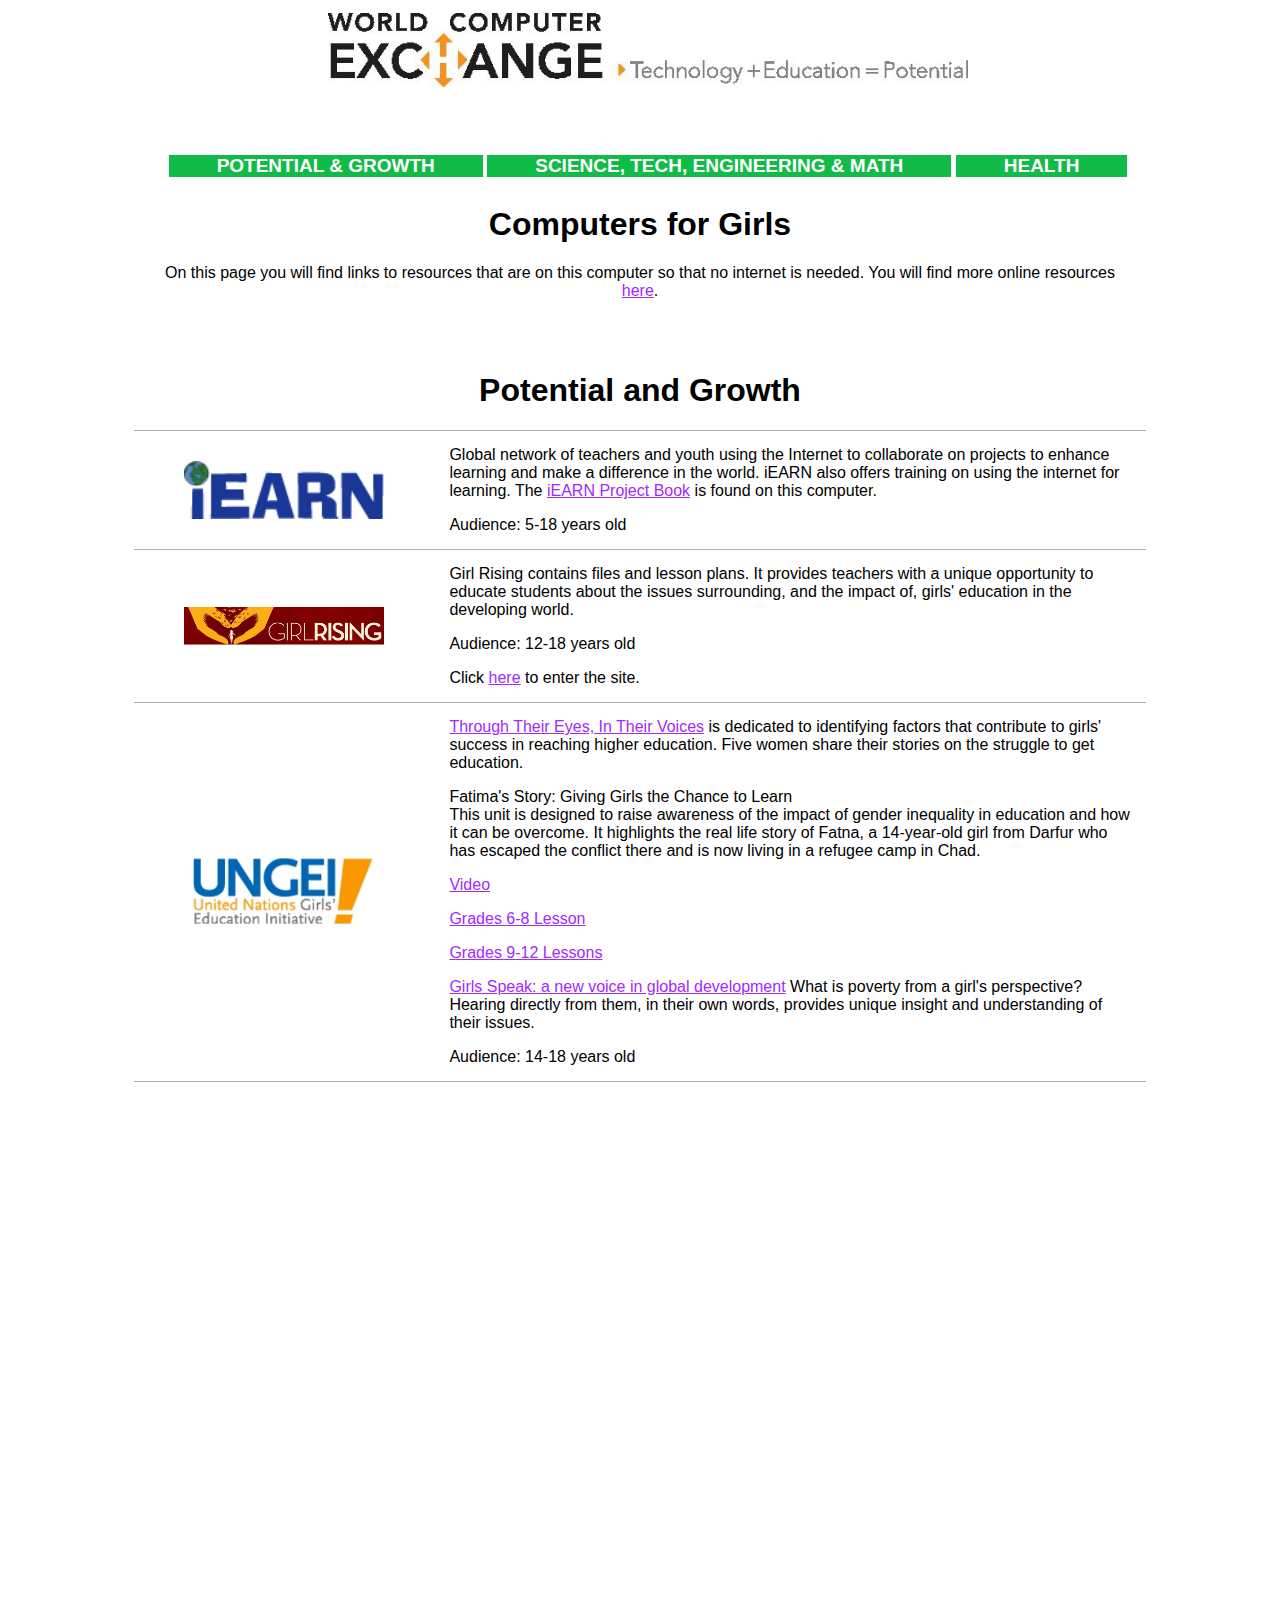
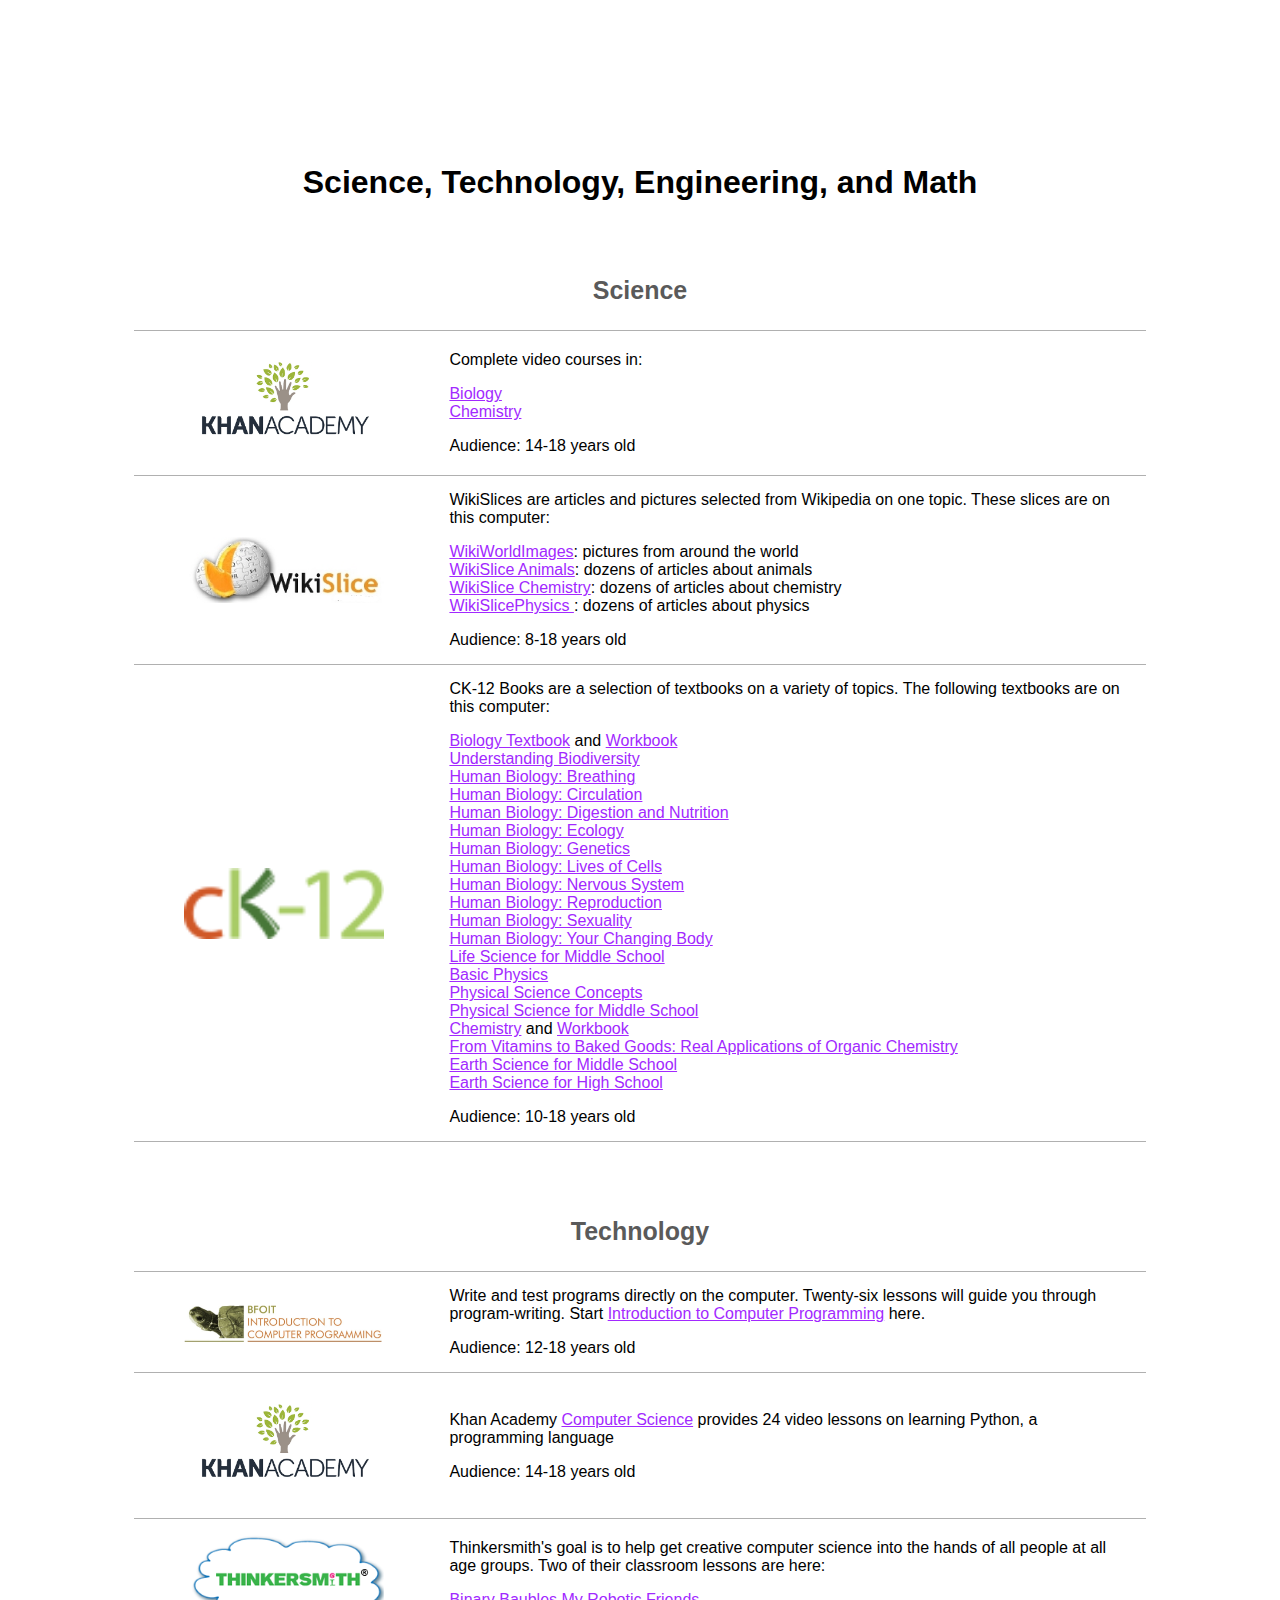
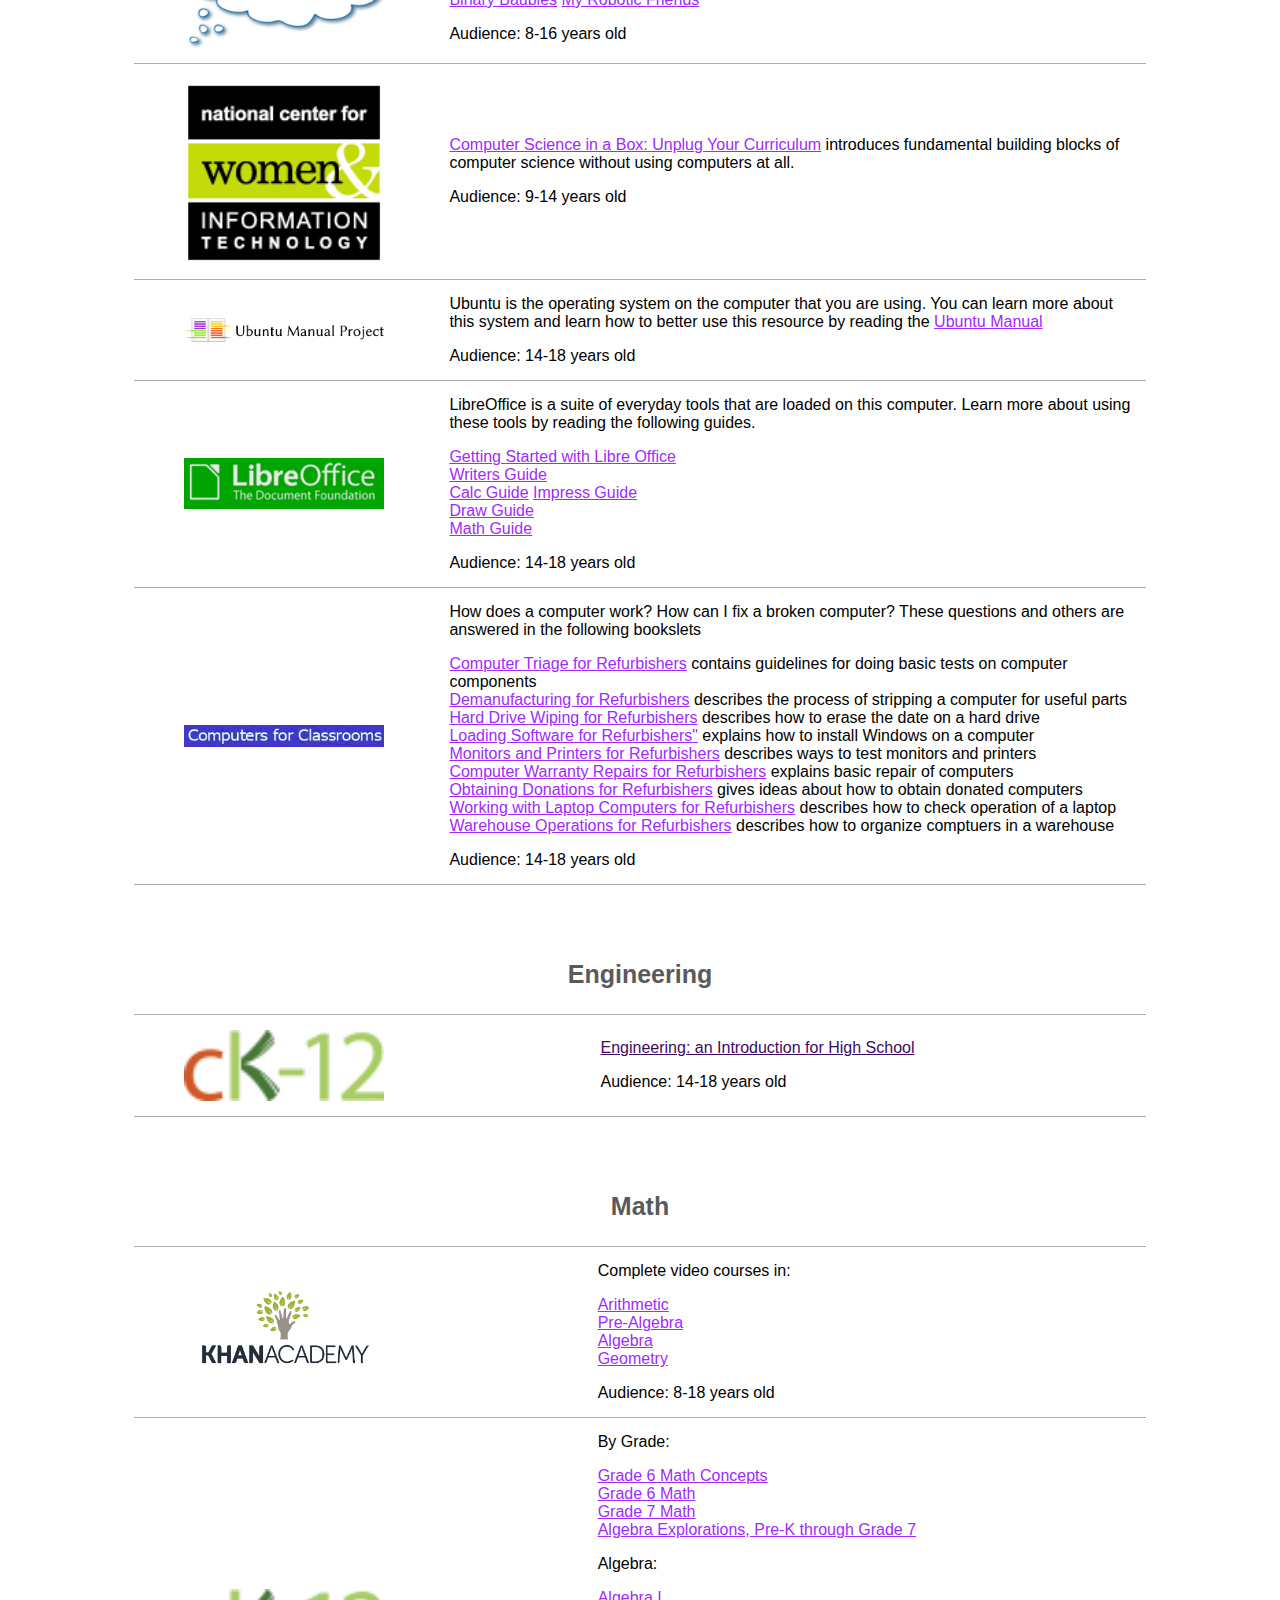
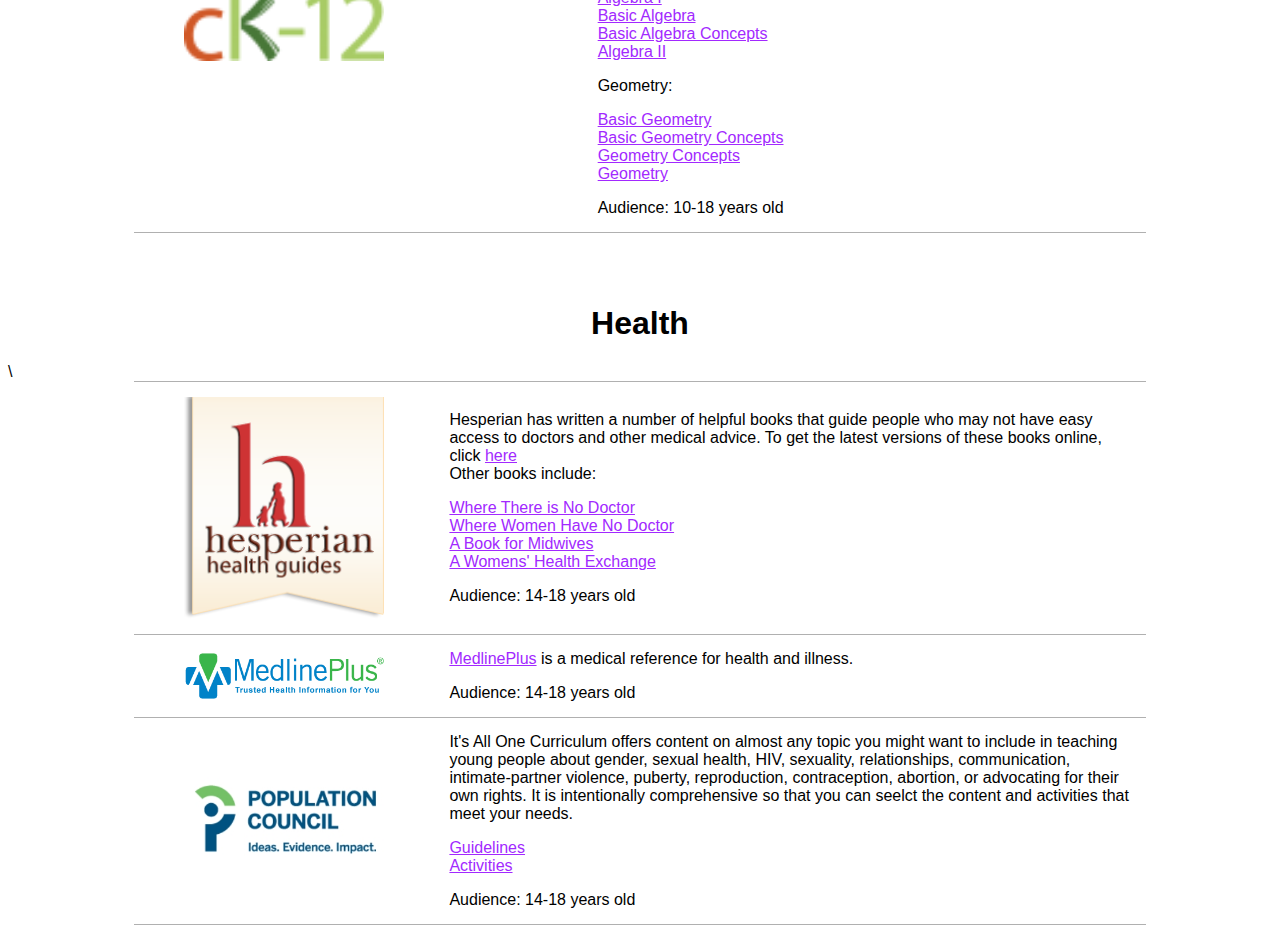
==== index.html @ 3c8e0ae2 "first commit" ====
<!DOCTYPE HTML PUBLIC "-//W3C//DTD HTML 4.01 Transitional//EN">
<html>
  <head>

    <title>C4G Home Page</title>

    <link href = "main.css" rel = "stylesheet">

    <meta content="text/html; charset=ISO-8859-1" http-equiv="Content-Type">
    <meta http-equiv="CONTENT-TYPE" content="text/html; charset=ISO-8859-1">
    <meta name="GENERATOR" content="OpenOffice.org 3.2  (Linux)">
  </head>

  <body>
    <div class = "container">

      <div class = "header_img">
        <img alt="World Computer Exchange" src="images/logo2010.png">
      </div>

      <div class = "navbar">
      	<ul>
      		<li><a href = "#pg">Potential & Growth</a></li>
      		<li><a href = "#stem">Science, Tech, Engineering & Math</a></li>
      		<li><a href = "#health">Health</a></li>
      	</ul>
      </div>

      <div class = "content" id = "site">

	      <div class = "head_desc" >
	        <h1>Computers for Girls</h1>
	        <p>
	          On this page you will find links to resources that are on this computer so that no internet is needed. You will find more online resources <a href = "index_online.html">here</a>.
	        </p>
	      </div>

      
        <div class = "potential" id = "pg">
          <h1>Potential and Growth</h1>
          <table>
            <tbody>
              <tr>
                <td><img src = "images/iEARN_logo.png" alt = "iEARN"></td>
                <td class = "text">
                  <p>Global network of teachers and youth using the Internet to collaborate on projects to enhance learning and make a difference in the world. iEARN also offers training on using the internet for learning. The <a href = "iEARN/2013-2014-iEARNProjectBook.pdf">iEARN Project Book</a> is found on this computer.</p>
                  Audience: 5-18 years old</td>
              </tr>
              <tr>
                <td><img src = "images/GirlRisingSMLogo.jpg" alt = "GirlRising"></td>
                <td class = "text">
                  <p>Girl Rising contains files and lesson plans. It provides teachers with a unique opportunity to educate students about the issues surrounding, and the impact of, girls' education in the developing world.</p>
                  <p>Audience: 12-18 years old</p>
                  <p>Click <a href = "GirlsRising/girlrising.pearsonfoundation.org/index.html">here</a> to enter the site.</p>
              </tr>
              <tr>
                <td><img src = "images/UNGEILogo.jpg" alt = "UNGEI">
                <td class = "text">
                  <p><a href = "UNGEI/RTRdocument.pdf">Through Their Eyes, In Their Voices</a> is dedicated to identifying factors that contribute to girls' success in reaching higher education. Five women share their stories on the struggle to get education.</p>
                  Fatima's Story: Giving Girls the Chance to Learn<br>
                  This unit is designed to raise awareness of the impact of gender inequality in education and how it can be overcome. It highlights the real life story of Fatna, a 14-year-old girl from Darfur who has escaped the conflict there and is now living in a refugee camp in Chad.
                  <p><a href = "UNGEI/FatnaVideo.flv">Video</a></p>
                  <p><a href = "UNGEI/Fatna_MS_w_bookmarks.pdf">Grades 6-8 Lesson</a></p>
                  <p><a href = "UNGEI/Fatna_HS_w_bookmarks.pdf">Grades 9-12 Lessons</a></p>
                  <p><a href = "UNGEI/Girls-Speak-A-New-Voice-In-Global-Development.pdf">Girls Speak: a new voice in global development</a>
                  What is poverty from a girl's perspective? Hearing directly from them, in their own words, provides unique insight and understanding of their issues.</p>
                  <p>Audience: 14-18 years old</p>
                </td>
              </tr>
            </tbody>
          </table>
        </div>

        <div class = "break" id = "break">
        <div class = "STEM" id = "stem">
          <h1>Science, Technology, Engineering, and Math</h1>
          <h3>Science</h3>
          <table>
            <tbody>
              <tr>
                <td><img src = "images/khan-academy.png" alt = "Khan Academy"></td>
                <td>
                  <p>Complete video courses in:</p>
                  <p class = "tabbed">
                    <a href = "../Education/Khan/biology/index.html">Biology</a><br>
                    <a href = "../Education/Khan/chemistry/index.html">Chemistry</a><br>
                  </p>
                  <p>Audience: 14-18 years old</p>
                </td>
              </tr>
              <tr>
                <td><img src ="images/wikislice.jpg" alt = "Wikislices"></td>
                <td>
                  <p>WikiSlices are articles and pictures selected from Wikipedia on one topic. These slices are on this computer:</p>
                  <p class = "tabbed">
                    <a href="../Education/References/olpc/wp-world-images/index.en.html">WikiWorldImages</a>: pictures from around the world<br>
                    <a href="../Education/Science/wikislice-animals-en/index.html">WikiSlice Animals</a>: dozens of articles about animals<br>
                    <a href="../Education/Science/wikislice-chemistry-en/index.html">WikiSlice Chemistry</a>: dozens of articles about chemistry<br>
                    <a href="../Education/Science/wikislice-physics-en/index.html">WikiSlicePhysics&nbsp;</a>: dozens of articles about physics<br>
                  </p>
                  <p>Audience: 8-18 years old</p>
                </td>
              </tr>
              <tr>
                <td><img src = "images/logo_ck12_large.png" alt = "cK-12 Books"></td>
                <td>
                  <p>CK-12 Books are a selection of textbooks on a variety of topics. The following textbooks are on this computer:</p>
                  <p class = "tabbed">
                    <a href = "../Education/Science/CK12Books/Biology_b_v2_14e_s1.pdf">Biology Textbook</a> and <a href = "../Education/Science/CK12Books/Biology-Workbook_wb_v1_hvk_s1.pdf">Workbook</a><br>
                    <a href = "../Education/Science/CK12Books/CK-12-Understanding-Biodiversity_b_v5_nhl_s1.pdf">Understanding Biodiversity</a><br>
                    <a href = "../Education/Science/CK12Books/book_Human-Biology---Breathing_v1_s1.pdf">Human Biology: Breathing</a><br>
                    <a href = "../Education/Science/CK12Books/book_Human-Biology---Circulation_v1_s1.pdf">Human Biology: Circulation</a><br>
                    <a href = "../Education/Science/CK12Books/book_Human-Biology---Digestion-and-Nutrition_v1_s1.pdf">Human Biology: Digestion and Nutrition</a><br>
                    <a href = "../Education/Science/CK12Books/book_Human-Biology---Ecology_v1_s1.pdf">Human Biology: Ecology</a><br>
                    <a href = "../Education/Science/CK12Books/book_Human-Biology---Genetics_v1_s1.pdf">Human Biology: Genetics</a><br>
                    <a href = "../Education/Science/CK12Books/book_Human-Biology---Lives-of-Cells_v1_s1.pdf">Human Biology: Lives of Cells</a><br>
                    <a href = "../Education/Science/CK12Books/book_Human-Biology---Nervous-System_v1_s1.pdf">Human Biology: Nervous System</a><br>
                    <a href = "../Education/Science/CK12Books/book_Human-Biology---Reproduction_v1_s1.pdf">Human Biology: Reproduction</a><br>
                    <a href = "../Education/Science/CK12Books/book_Human-Biology---Sexuality_v1_s1.pdf">Human Biology: Sexuality</a><br>
                    <a href = "../Education/Science/CK12Books/book_Human-Biology---Your-Changing-Body_v1_s1.pdf">Human Biology: Your Changing Body</a><br>
                    <a href = "../Education/Science/CK12Books/Life-Science-For-Middle-School_b_v1_s1.pdf">Life Science for Middle School</a><br>
                    <a href = "../Education/Science/CK12Books/Basic-Physics---Second-Edition_b_v2_s1.pdf">Basic Physics</a><br>
                    <a href = "../Education/Science/CK12Books/CK-12-Physical-Science-Concepts_b_v4_mqf_s2.pdf">Physical Science Concepts</a><br>
                    <a href = "../Education/Science/CK12Books/CK-12-Physical-Science-For-Middle-School_b_v1_xmu_s2.pdf">Physical Science for Middle School</a><br>
                    <a href = "../Education/Science/CK12Books/CK-12-Chemistry---Second-Edition_b_v6_wc7_s2.pdf">Chemistry</a> and <a href = "file:///G:/Education/Science/CK12Books/CK-12-Chemistry---Second-Edition-Labs-&-Demos_wb_v2_smj_s1.pdf">Workbook</a><br>
                    <a href = "../Education/Science/CK12Books/book_From-Vitamins-to-Baked-Goods:-Real-Applications-of-Organic-Chemistry_v1_s1.pdf">From Vitamins to Baked Goods: Real Applications of Organic Chemistry</a><br>
                    <a href = "../Education/Science/CK12Books/CK-12-Earth-Science-For-Middle-School_b_v3_vcz_s2.pdf">Earth Science for Middle School</a><br>
                    <a href = "../Education/Science/CK12Books/CK-12-Earth-Science-For-High-School_b_v5_8zm_s1.pdf">Earth Science for High School</a><br>
                  </p>
                  <p>Audience: 10-18 years old</p>
                </td>
              </tr>
            </tbody>
          </table>
          <h3>Technology</h3>
          <table>
            <tbody>
              <tr>
                <td><img src = "images/BFOIYLogo.jpg" alt = "BFOIT"></td>
                <td>
                  <p>Write and test programs directly on the computer. Twenty-six lessons will guide you through program-writing. Start <a href = "../Education/Programming/toc.html">Introduction to Computer Programming</a> here.</p>
                  <p>Audience: 12-18 years old</p>
                </td>
              </tr>
              <tr>
                <td><img src = "images/khan-academy.png" alt = "Khan Academy"></td>
                <td>
                  <p> Khan Academy <a href = "Khan/computer_science/index.html">Computer Science</a> provides 24 video lessons on learning Python, a programming language</p>
                  <p>Audience: 14-18 years old</p>
                </td>
              </tr>
              <tr>
                <td><img src = "images/cropped-TScloudSmall.png" alt = "Thinkersmith"></td>
                <td>
                  <p>Thinkersmith's goal is to help get creative computer science into the hands of all people at all age groups. Two of their classroom lessons are here:</p>
                  <p class = "tabbed">
                    <a href = "Thinkersmith/CSEDbinary.pdf">Binary Baubles</a>
                    <a href = "Thinkersmith/CSEDrobotics.pdf">My Robotic Friends</a>
                  </p>
                  <p>Audience: 8-16 years old</p>
                </td>
              </tr>
              <tr>
                <td><img src = "images/NCWITlogo.png" alt = "National Center for Women and IT"></td>
                <td>
                  <p><a href = "NCWIT/computerscience-in-a-box.pdf">Computer Science in a Box: Unplug Your Curriculum</a> introduces fundamental building blocks of computer science without using computers at all.</p>
                  <p>Audience: 9-14 years old</p>
                </td>
              </tr>
              <tr>
                <td><img src = "images/ubuntumanuallogo.png" alt = "Ubuntu Manual"></td>
                <td>
                  <p>Ubuntu is the operating system on the computer that you are using. You can learn more about this system and learn how to better use this resource by reading the <a href = "../Technology/Books/Ubuntu/Getting%20Started%20with%20Ubuntu%2012.04%20-%20Second%20Edition.pdf">Ubuntu Manual</a></p>
                  <p>Audience: 14-18 years old</p>
                </td>
              </tr>
              <tr>
                <td><img src = "images/LOlogo.png" alt = "LOGuides"></td>
                <td>
                  <p>LibreOffice is a suite of everyday tools that are loaded on this computer. Learn more about using these tools by reading the following guides.</p>
                  <p class = "tabbed">
                    <a href = "../Technology/Books/LibreOffice/GS35-GettingStartedLO.pdf">Getting Started with Libre Office</a><br>
                    <a href="../Technology/Books/LibreOffice/WG3400-WriterGuideLO.pdf">Writers Guide</a><br>
                    <a href="../Technology/Books/LibreOffice/CG34-CalcGuideLO.pdf">Calc Guide</a>
                    <a href = "../Technology/Books/LibreOffice/IG3500-ImpressGuideLO.pdf">Impress Guide</a><br>
                    <a href = "../Technology/Books/LibreOffice/DG3500-DrawGuide.pdf">Draw Guide</a><br>
                    <a href = "../Technology/Books/LibreOffice/MG35-MathGuide_LO.pdf">Math Guide</a>
                  </p>
                  <p>Audience: 14-18 years old</p>
                </td>
              </tr>
              <tr>
                <td><img src = "images/comforclassroom.jpg" alt = "Computers for Classrooms"></td>
                <td>
                  <p>How does a computer work? How can I fix a broken computer? These questions and others are answered in the following bookslets</p>
                  <p class = "tabbed">
                    <a href = "../Technology/RefurbManual/Computer%20Triage%20for%20Refurbishers%20-%20iFixit.html">Computer Triage for Refurbishers</a> contains guidelines for doing basic tests on computer components<br>
                    <a href = "../Technology/RefurbManual/Demanufacturing%20for%20Refurbishers%20-%20iFixit.html">Demanufacturing for Refurbishers</a> describes the process of stripping a computer for useful parts<br>
                    <a href = "../Technology/RefurbManual/Hard%20Drive%20Wiping%20for%20Refurbishers%20-%20iFixit.html">Hard Drive Wiping for Refurbishers</a> describes how to erase the date on a hard drive<br>
                    <a href = "../Technology/RefurbManual/Loading%20Software%20for%20Refurbishers%20-%20iFixit.html">Loading Software for Refurbishers"</a> explains how to install Windows on a computer<br>
                    <a href = "../Technology/RefurbManual/Monitors%20and%20Printers%20for%20Refurbishers%20-%20iFixit.html">Monitors and Printers for Refurbishers</a> describes ways to test monitors and printers<br>
                    <a href = "../Technology/RefurbManual/Computer%20Warranty%20Repairs%20for%20Refurbishers%20-%20iFixit.html">Computer Warranty Repairs for Refurbishers</a> explains basic repair of computers<br>
                    <a href = "../Technology/RefurbManual/Obtaining%20Donations%20for%20Refurbishers%20-%20iFixit.html">Obtaining Donations for Refurbishers</a> gives ideas about how to obtain donated computers<br>
                    <a href = "../Technology/RefurbManual/Working%20with%20Laptop%20Computers%20for%20Refurbishers%20-%20iFixit.html">Working with Laptop Computers for Refurbishers</a> describes how to check operation of a laptop<br>
                    <a href = "../Technology/RefurbManual/Warehouse%20Operations%20for%20Refurbishers%20-%20iFixit.html">Warehouse Operations for Refurbishers</a> describes how to organize comptuers in a warehouse<br>
                  </p>
                  <p>Audience: 14-18 years old</p>
                </td>
              </tr>
            </tbody>
          </table>

          <h3>Engineering</h3>
          <table>
            <tbody>
              <tr>
                <td><img src = "images/logo_ck12_large.png" alt = "CK-12 Books"></td>
                <td>
                  <p><a href = "">Engineering: an Introduction for High School</a></p>
                  <p>Audience: 14-18 years old</p>
                </td>
              </tr>
            </tbody> 
          </table>
          <h3>Math</h3>
          <table>
            <tbody>
              <tr>
                <td><img src = "images/khan-academy.png" alt = "Khan Academy"></td>
                <td>
                  <p>Complete video courses in:</p>
                  <p class = "tabbed">
                    <a href = "../Education/Khan/arithmetic/index.html">Arithmetic</a><br>
                    <a href = "../Education/Khan/pre_algebra/index.html">Pre-Algebra</a><br>
                    <a href = "../Education/Khan/algebra/index.html">Algebra</a><br>
                    <a href = "../Education/Khan/geometry/index.html">Geometry</a><br>
                  </p>
                  <p>Audience: 8-18 years old</p>
                </td>
              </tr>
              <tr>
                <td><img src = "images/logo_ck12_large.png" alt = "CK-12 Books"></td>
                <td>
                  By Grade:
                  <p class = "tabbed">
                    <a href = "../Education/Math/CK12Books/CK-12-Concept-Middle-School-Math---Grade-6_b_v4_d5a_s1.pdf">Grade 6 Math Concepts</a><br>
                    <a href = "../Education/Math/CK12Books/CK-12-Middle-School-Math---Grade-6_b_v4_tix_s1.pdf">Grade 6 Math</a><br>
                    <a href = "../Education/Math/CK12Books/CK-12-Middle-School-Math-Concepts---Grade-7_b_v3_umk_s1.pdf">Grade 7 Math</a><br>
                    <a href = "../Education/Math/CK12Books/Algebra-Explorations,-Pre-K-through-Grade-7_b_v2_s1.pdf">Algebra Explorations, Pre-K through Grade 7</a><br>
                  </p>
                  Algebra:
                  <p class = "tabbed">
                    <a href = "../Education/Math/CK12Books/book_Algebra-I---Second-Edition_v1_s1.pdf">Algebra I</a><br>
                    <a href = "../Education/Math/CK12Books/book_Basic-Algebra_v1_s1.pdf">Basic Algebra</a><br>
                    <a href = "../Education/Math/CK12Books/CK-12-Basic-Algebra-Concepts_b_v13_ehb_s1.pdf">Basic Algebra Concepts</a><br>
                    <a href = "../Education/Math/CK12Books/Algebra-II_b_v1_eqb_s1.pdf">Algebra II</a><br>
                  </p>
                  Geometry:
                  <p class = "tabbed">
                    <a href = "../Education/Math/CK12Books/book_Basic-Geometry_v1_s1.pdf">Basic Geometry</a><br>
                    <a href = "../Education/Math/CK12Books/CK-12-Basic-Geometry-Concepts_b_v9_vxy_s1.pdf">Basic Geometry Concepts</a><br>
                    <a href = "../Education/Math/CK12Books/CK-12-Geometry-Concepts_b_v2_0je_s1.pdf">Geometry Concepts</a><br>
                    <a href = "../Education/Math/CK12Books/Geometry---Second-Edition_b_v1_1c9_s1.pdf">Geometry</a><br>
                  </p>
                <p>Audience: 10-18 years old</p>
                </td>
              </tr>
            </tbody>
          </table>
        </div>

        <div class = "health" id = "health">
          <h1>Health</h1>
          <table>
            <tbody>
              <tr>
                <td><img src = "images/logo_hesperian.png" alt = "Hesperian"></td>
                <td>
                  Hesperian has written a number of helpful books that guide people who may not have easy access to doctors and other medical advice. To get the latest versions of these books online, click <a href = "index_online.html#Health">here</a><br>
                  Other books include:
                  <p class = "tabbed">
                    <a href = "../Health/WTND/index.html">Where There is No Doctor</a><br>
                    <a href = "Hesperian/WWHND/index.html">Where Women Have No Doctor</a><br>
                    <a href = "Hesperian/BFM/index.html">A Book for Midwives</a><br>
                    <a href = "Hesperian/WHE/index.html">A Womens' Health Exchange</a><br>
                  </p>
                  <p>Audience: 14-18 years old</p>
                </td>
              </tr>
              <tr>
                <td><img src = "images/medline_logo_primary.png" alt = "MedlingPlus"></td>\
                <td>
                  <p><a href = "..Health/med/index.html">MedlinePlus</a> is a medical reference for health and illness.</p>
                  <p>Audience: 14-18 years old </p>
                </td>
              </tr>
              <tr>
                <td><img src = "images/PopCouncilLogo.jpg" alt = "PopCouncil"></td>
                <td>
                  It's All One Curriculum offers content on almost any topic you might want to include in teaching young people about gender, sexual health, HIV, sexuality, relationships, communication, intimate-partner violence, puberty, reproduction, contraception, abortion, or advocating for their own rights. It is intentionally comprehensive so that you can seelct the content and activities that meet your needs.
                  <p class = "tabbed">
                    <a href = "PopCouncil/2011PGY_ItsAllOneGuidelines_en.pdf">Guidelines</a><br>
                    <a href = "PopCouncil/2011PGY_ItsAllOneActivities_en.pdf">Activities</a><br>
                  </p>
                  <p>Audience: 14-18 years old</p>
                </td>
              </tr>
            </tbody>
          </table>
        </div>
      </div>
---- main.css ----
.header_img img{
	position: fixed;  
	top: 0px;  
	z-index: 10; 
	width: 50%;
	padding-left: 25%;
	padding-right: 25%;
	padding-top: 1%;
	padding-bottom: 0%;
	margin: auto;
	background-color: white;
}

.navbar{
	position: fixed;
	top: 13%;
	margin: auto;
	width: 75%;
	padding-top: 3%;
	padding-left: 12.5%;
	background-color: white;
}

.navbar ul{
	list-style-type: none;
	margin: 0;
	padding: 0;
	text-align: center;
	overflow: hidden;
}

.navbar li{
	display: inline;
	float: center;
}

.navbar a:link, a:visited {
    display: inline;
    width: 100%;
    font-size: 19;
    font-weight: bold;
    color: #FFFFFF;
    background-color: #10bb47;
    text-align: center;
    padding: 5%;
    text-decoration: none;
    text-transform: uppercase;
}

.navbar a:hover, a:active {
    background-color: #075721;
} 

#site{
	padding-top: 10%;
}

#break{
	margin-top: 50%;
}

.container{
	font-family: Optima, Segoe, "Segoe UI", Candara, Calibri, Arial, sans-serif;
}

.content a:link{
	color: #A229FF;
}

.content a:visited{
	color: #3c0a63;
}

.head_desc{
	font-family: Verdana, Geneva, sans-serif;
	padding-left: 150px;
	padding-right: 150px;
	text-align: center;
}

.head_desc h1{

}

.potential h1 span{
	margin-top: -1000px;
}

.content{

}

.content img{
	width: 200px;
	vertical-align: top;
}

.content h1, h3{
	text-align: center;
	padding-top: 50px;
}

.content h3{
	color: #5a5a5a;
	font-size: 25px;
}

table{
	margin-left: auto;
	margin-right: auto;
	border-collapse: collapse;
	width: 80%;
	border: none;
	background-color: ;
}

td{
	padding-left: 50px;
	padding-right: 15px;
	padding-bottom: 15px;
	padding-top: 15px;
	border: none;
}

tr{
	border-bottom: 1px solid #B0B0B0;
	border-top: 1px solid #B0B0B0;
}
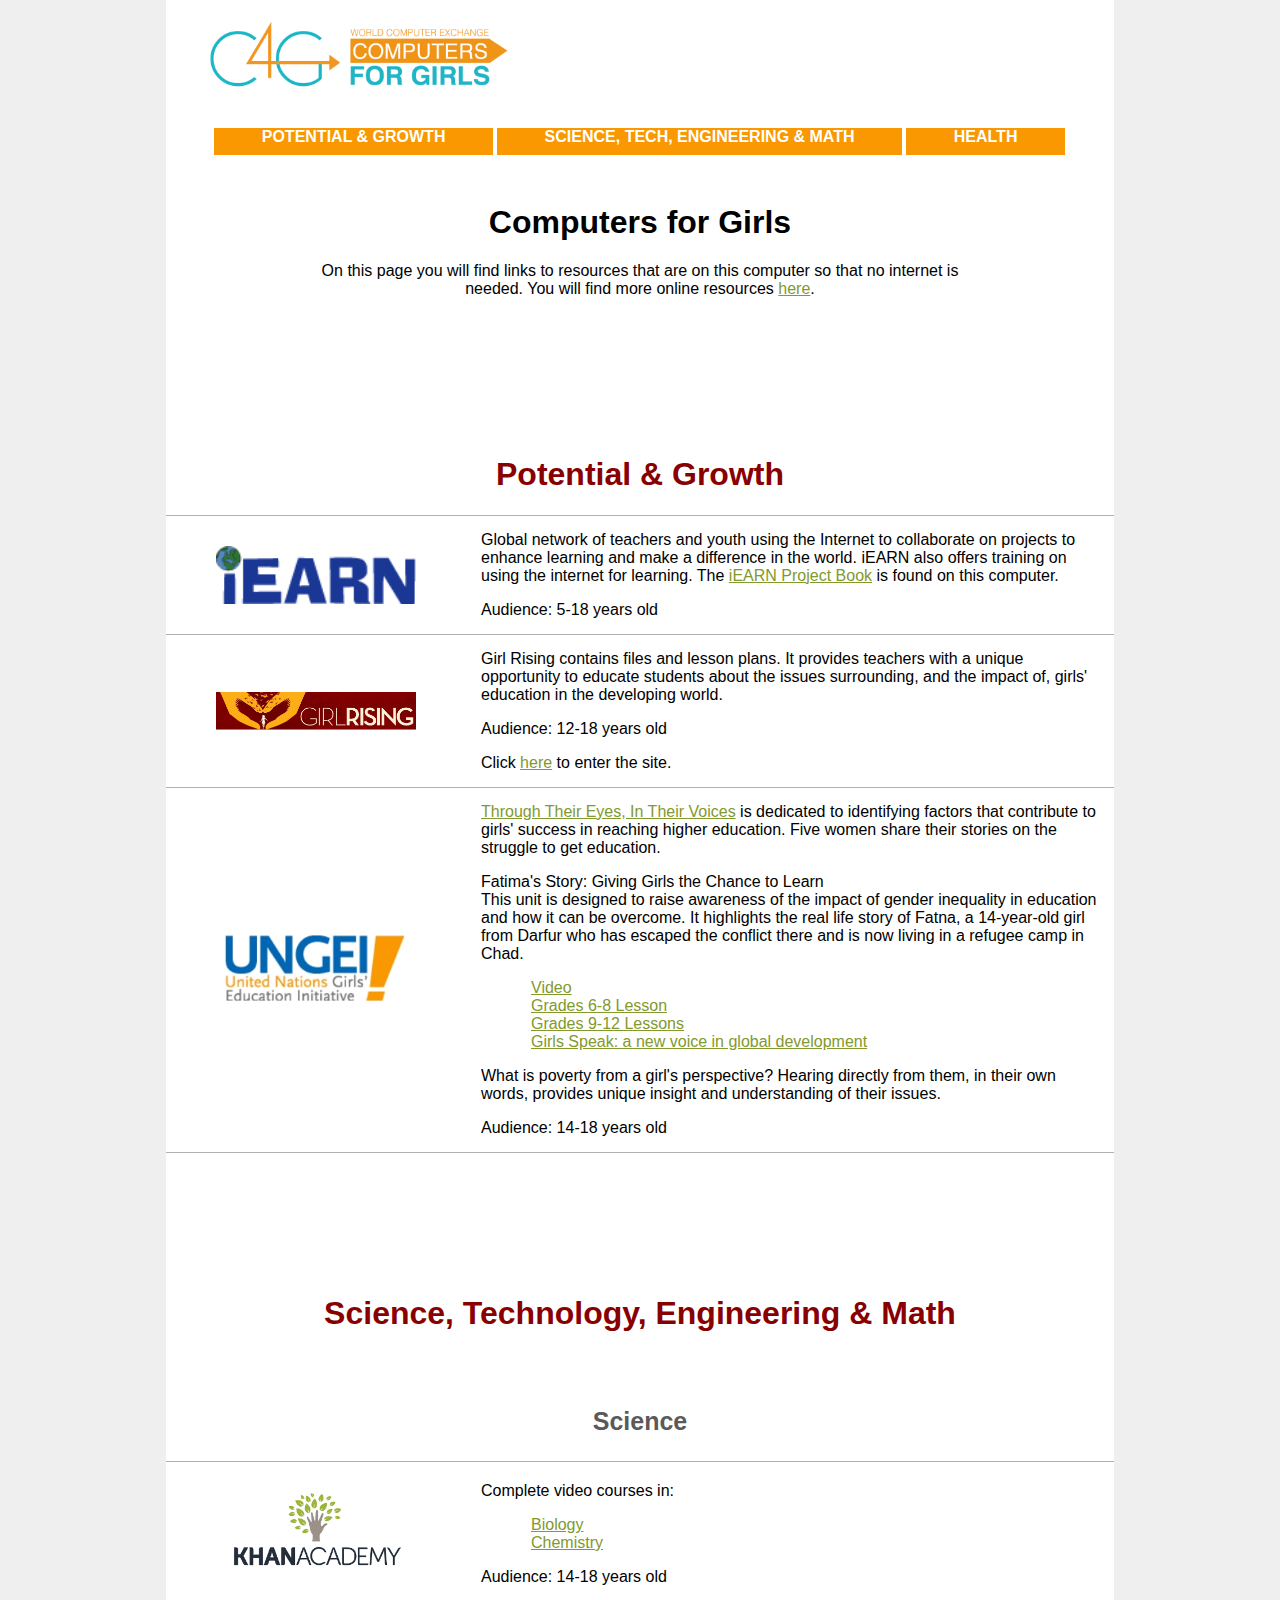
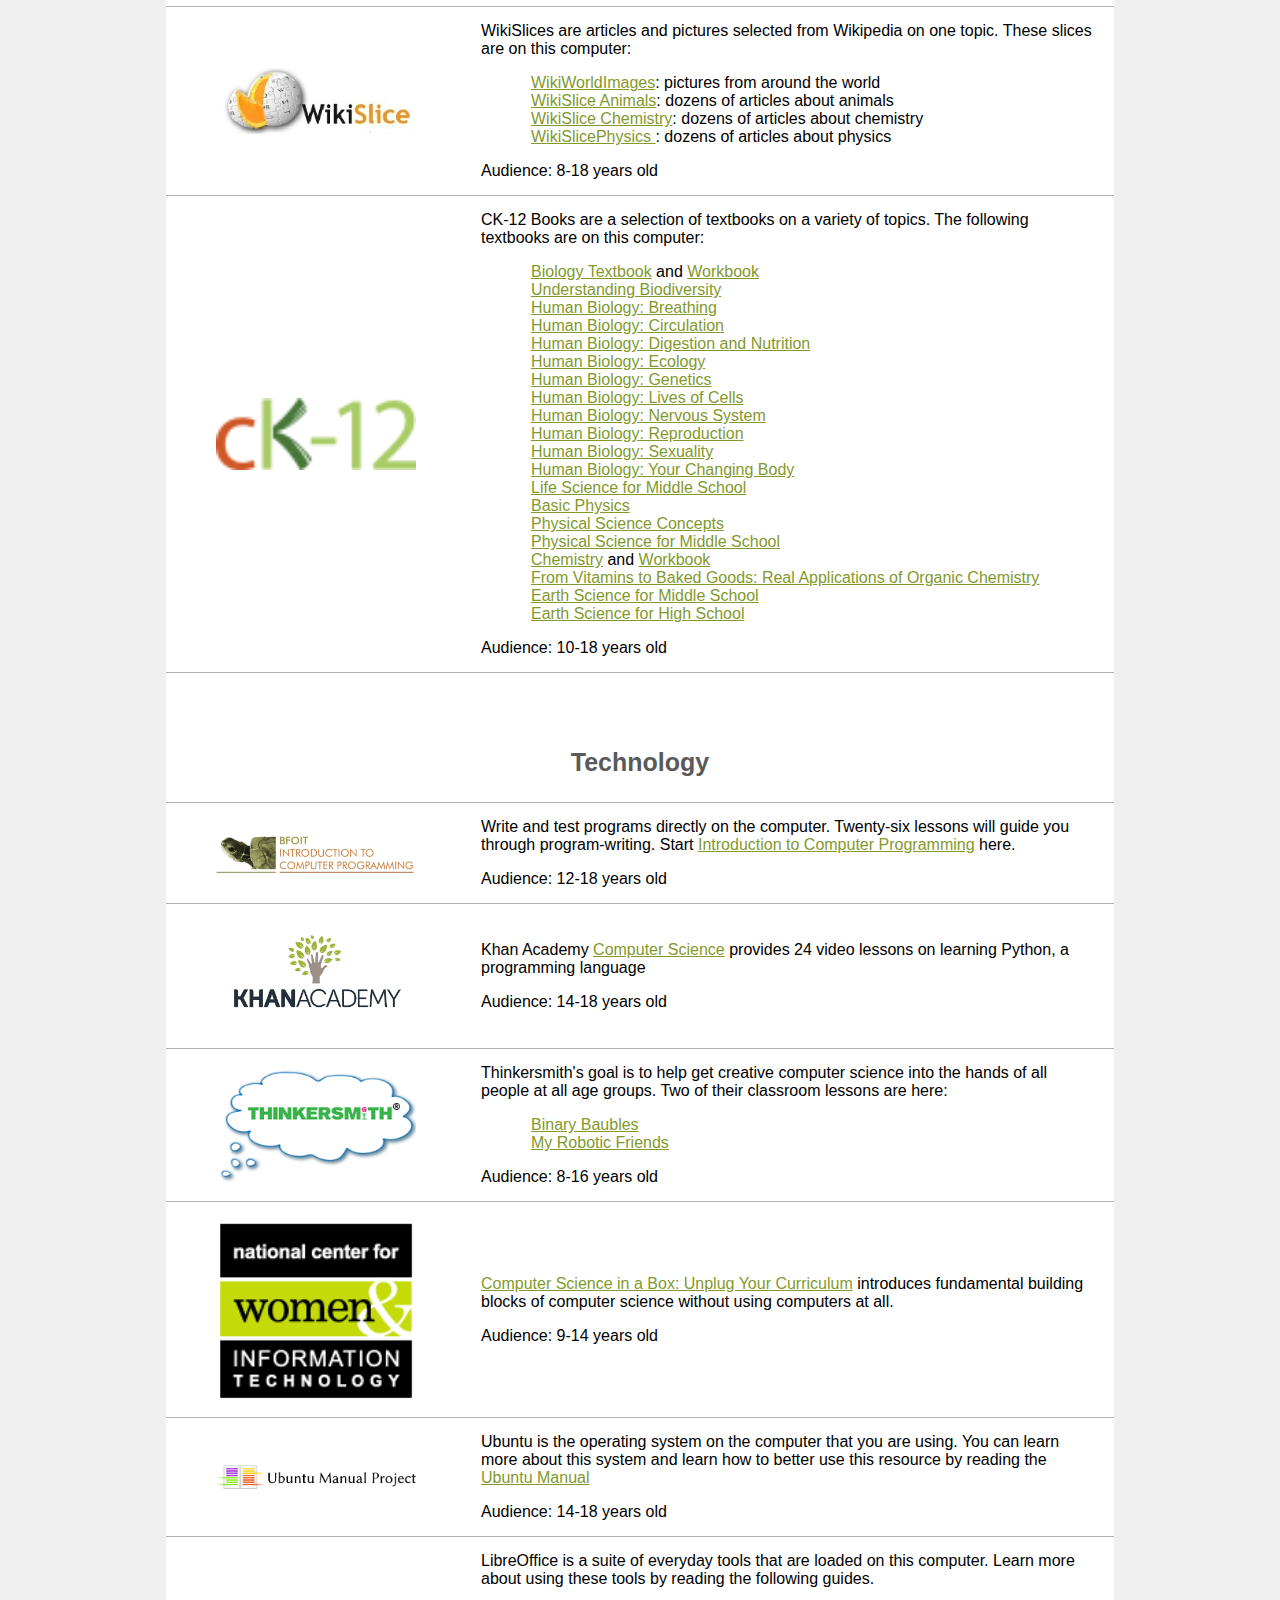
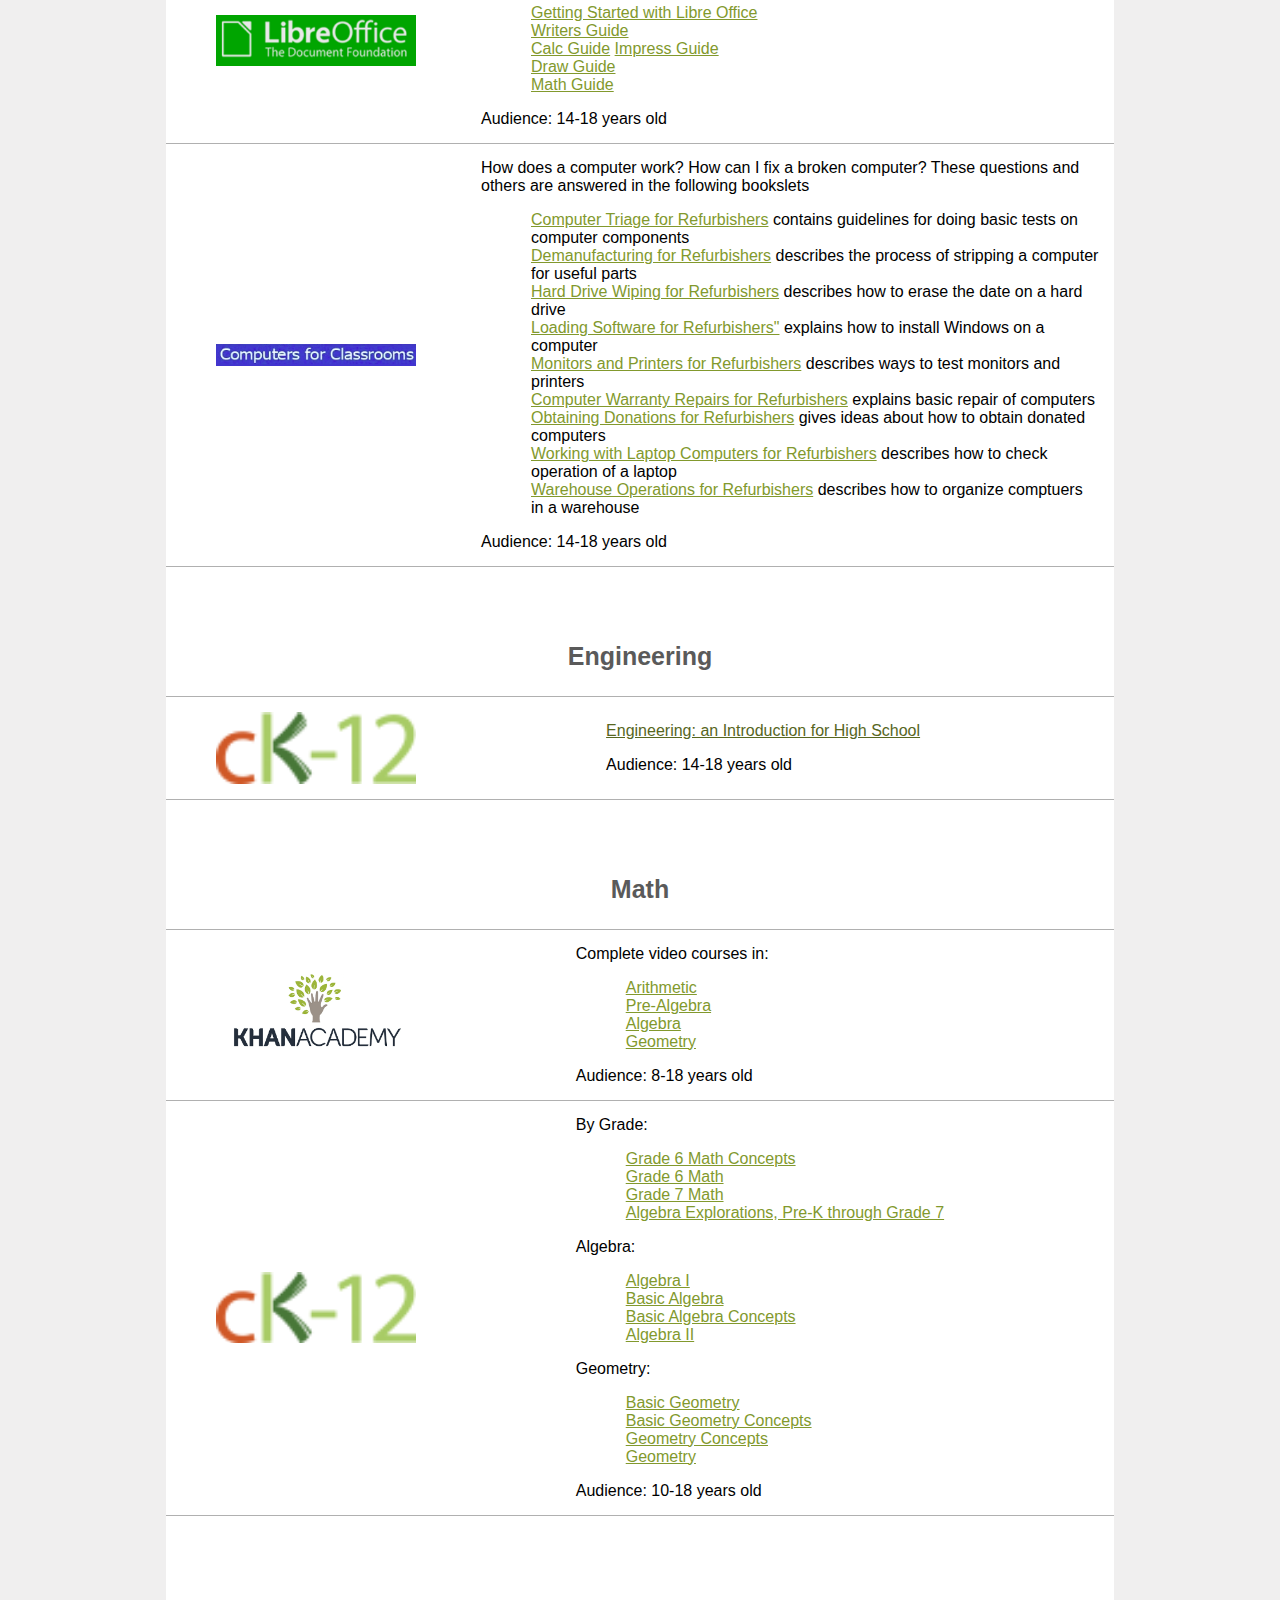
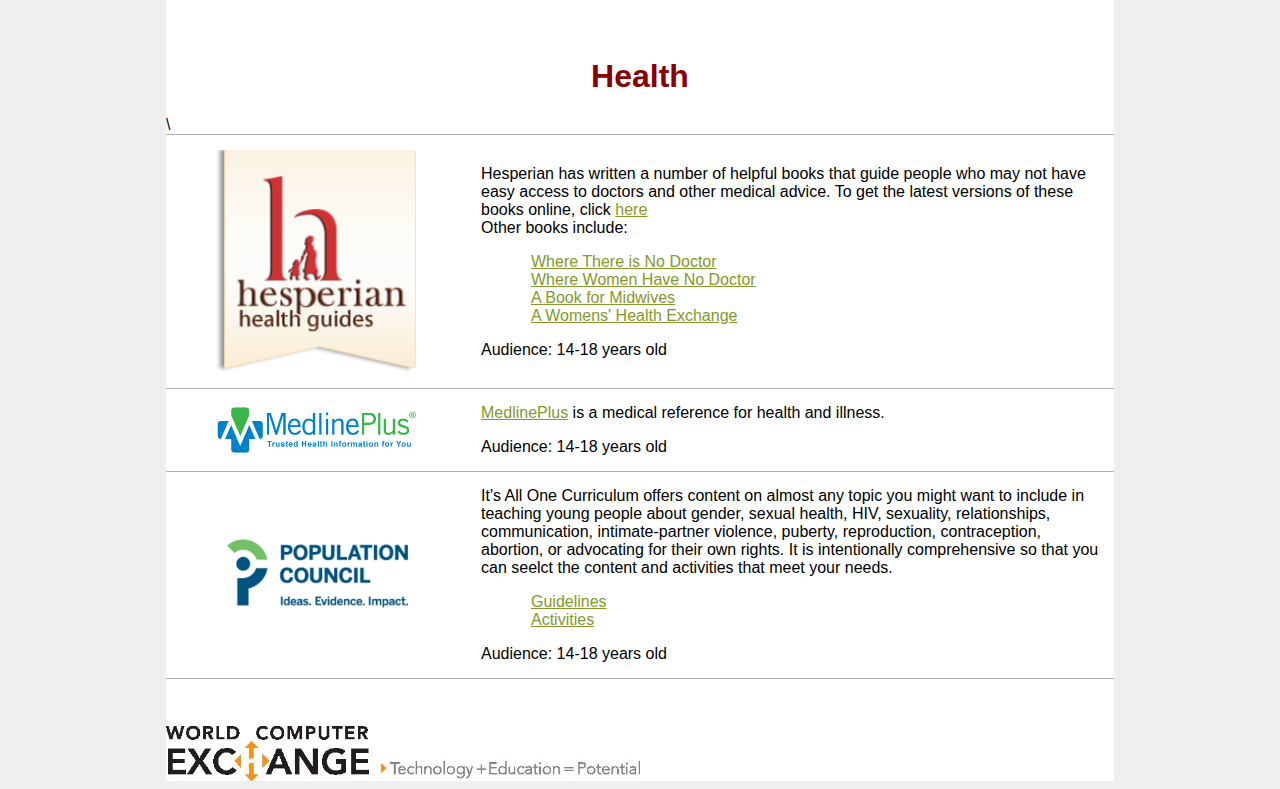
==== commit 97cce3a8: "updating index_online & content" ====
--- a/index.html
+++ b/index.html
@@ -15,12 +15,12 @@
     <div class = "container">
 
       <div class = "header_img">
-        <img alt="World Computer Exchange" src="images/logo2010.png">
+        <img alt="World Computer Exchange" src="images/c4g_comb.png">
       </div>
 
       <div class = "navbar">
       	<ul>
-      		<li><a href = "#pg">Potential & Growth</a></li>
+      		<li><a href = "#potential">Potential & Growth</a></li>
       		<li><a href = "#stem">Science, Tech, Engineering & Math</a></li>
       		<li><a href = "#health">Health</a></li>
       	</ul>
@@ -29,6 +29,7 @@
       <div class = "content" id = "site">
 
 	      <div class = "head_desc" >
+	      	<br><br>
 	        <h1>Computers for Girls</h1>
 	        <p>
 	          On this page you will find links to resources that are on this computer so that no internet is needed. You will find more online resources <a href = "index_online.html">here</a>.
@@ -36,8 +37,9 @@
 	      </div>
 
       
-        <div class = "potential" id = "pg">
-          <h1>Potential and Growth</h1>
+        <div class = "potential" id = "potential">
+          <div class = "pot_body">
+          <h1>Potential & Growth</h1>
           <table>
             <tbody>
               <tr>
@@ -59,21 +61,22 @@
                   <p><a href = "UNGEI/RTRdocument.pdf">Through Their Eyes, In Their Voices</a> is dedicated to identifying factors that contribute to girls' success in reaching higher education. Five women share their stories on the struggle to get education.</p>
                   Fatima's Story: Giving Girls the Chance to Learn<br>
                   This unit is designed to raise awareness of the impact of gender inequality in education and how it can be overcome. It highlights the real life story of Fatna, a 14-year-old girl from Darfur who has escaped the conflict there and is now living in a refugee camp in Chad.
-                  <p><a href = "UNGEI/FatnaVideo.flv">Video</a></p>
-                  <p><a href = "UNGEI/Fatna_MS_w_bookmarks.pdf">Grades 6-8 Lesson</a></p>
-                  <p><a href = "UNGEI/Fatna_HS_w_bookmarks.pdf">Grades 9-12 Lessons</a></p>
-                  <p><a href = "UNGEI/Girls-Speak-A-New-Voice-In-Global-Development.pdf">Girls Speak: a new voice in global development</a>
-                  What is poverty from a girl's perspective? Hearing directly from them, in their own words, provides unique insight and understanding of their issues.</p>
-                  <p>Audience: 14-18 years old</p>
-                </td>
-              </tr>
-            </tbody>
-          </table>
+                  <p class = "tabbed">
+                  <a href = "UNGEI/FatnaVideo.flv">Video</a><br>
+                  <a href = "UNGEI/Fatna_MS_w_bookmarks.pdf">Grades 6-8 Lesson</a><br>
+                  <a href = "UNGEI/Fatna_HS_w_bookmarks.pdf">Grades 9-12 Lessons</a><br>
+                  <a href = "UNGEI/Girls-Speak-A-New-Voice-In-Global-Development.pdf">Girls Speak: a new voice in global development</a></p>
+                  <p>What is poverty from a girl's perspective? Hearing directly from them, in their own words, provides unique insight and understanding of their issues.</p>
+                  <p>Audience: 14-18 years old</p>
+                </td>
+              </tr>
+            </tbody>
+          </table>
+          </div>
         </div>
 
-        <div class = "break" id = "break">
         <div class = "STEM" id = "stem">
-          <h1>Science, Technology, Engineering, and Math</h1>
+          <h1>Science, Technology, Engineering & Math</h1>
           <h3>Science</h3>
           <table>
             <tbody>
@@ -154,7 +157,7 @@
                 <td>
                   <p>Thinkersmith's goal is to help get creative computer science into the hands of all people at all age groups. Two of their classroom lessons are here:</p>
                   <p class = "tabbed">
-                    <a href = "Thinkersmith/CSEDbinary.pdf">Binary Baubles</a>
+                    <a href = "Thinkersmith/CSEDbinary.pdf">Binary Baubles</a><br>
                     <a href = "Thinkersmith/CSEDrobotics.pdf">My Robotic Friends</a>
                   </p>
                   <p>Audience: 8-16 years old</p>
@@ -308,4 +311,7 @@
             </tbody>
           </table>
         </div>
-      </div>+        <div id="footer">
+          <img alt="World Computer Exchange" src="images/logo2010.png">
+        </div>
+  </div>--- a/main.css
+++ b/main.css
@@ -1,25 +1,36 @@
+body{
+	background-color: #f0efef;
+}
 
 .header_img img{
 	position: fixed;  
-	top: 0px;  
+	top: 0px;
 	z-index: 10; 
-	width: 50%;
-	padding-left: 25%;
-	padding-right: 25%;
+	width: 25%;
 	padding-top: 1%;
 	padding-bottom: 0%;
+	padding-left: 2%;
+	padding-right: 47.1%;
 	margin: auto;
 	background-color: white;
+
+
 }
 
 .navbar{
 	position: fixed;
-	top: 13%;
+	top: 10%;
 	margin: auto;
-	width: 75%;
+	width: 74%;
 	padding-top: 3%;
-	padding-left: 12.5%;
+	padding-bottom: 0%;
 	background-color: white;
+	z-index: 9;
+
+}
+
+.tabbed{
+	margin-left: 50px;
 }
 
 .navbar ul{
@@ -28,6 +39,7 @@
 	padding: 0;
 	text-align: center;
 	overflow: hidden;
+	height: 50px;
 }
 
 .navbar li{
@@ -38,38 +50,55 @@
 .navbar a:link, a:visited {
     display: inline;
     width: 100%;
-    font-size: 19;
+    font-size: 100%;
     font-weight: bold;
     color: #FFFFFF;
-    background-color: #10bb47;
+    background-color: #F99800;
     text-align: center;
     padding: 5%;
+    padding-bottom: 10px;
     text-decoration: none;
     text-transform: uppercase;
 }
 
 .navbar a:hover, a:active {
-    background-color: #075721;
+    background-color: #f5bc2d;
 } 
 
 #site{
 	padding-top: 10%;
 }
 
-#break{
-	margin-top: 50%;
+#potential{
+	padding-top: 15%;
+}
+
+.pot_body{
+	z-index: 0;
+}
+
+#stem{
+	padding-top: 15%;
+}
+
+#health{
+	padding-top: 15%;
 }
 
 .container{
-	font-family: Optima, Segoe, "Segoe UI", Candara, Calibri, Arial, sans-serif;
+	background-color: white;
+	width: 75%;
+	margin-left: 12.5%;
+	margin-right: 12.5%;
+	font-family: "Lucida Sans unicode", "Lucida Grande", sans-serif;
 }
 
 .content a:link{
-	color: #A229FF;
+	color: #82992D;
 }
 
 .content a:visited{
-	color: #3c0a63;
+	color: #57661e;
 }
 
 .head_desc{
@@ -79,17 +108,8 @@
 	text-align: center;
 }
 
-.head_desc h1{
 
-}
 
-.potential h1 span{
-	margin-top: -1000px;
-}
-
-.content{
-
-}
 
 .content img{
 	width: 200px;
@@ -101,6 +121,18 @@
 	padding-top: 50px;
 }
 
+.content h1{
+	color: #880000;
+	padding: 0;
+	margin-top: 0;
+}
+
+
+.head_desc h1{
+	margin-top: 10%;
+	color: black;
+}
+
 .content h3{
 	color: #5a5a5a;
 	font-size: 25px;
@@ -110,7 +142,7 @@
 	margin-left: auto;
 	margin-right: auto;
 	border-collapse: collapse;
-	width: 80%;
+	width: 100%;
 	border: none;
 	background-color: ;
 }
@@ -126,4 +158,12 @@
 tr{
 	border-bottom: 1px solid #B0B0B0;
 	border-top: 1px solid #B0B0B0;
+}
+
+#footer{
+	padding-top: 5%;
+}
+
+#footer img{
+	width: 50%;
 }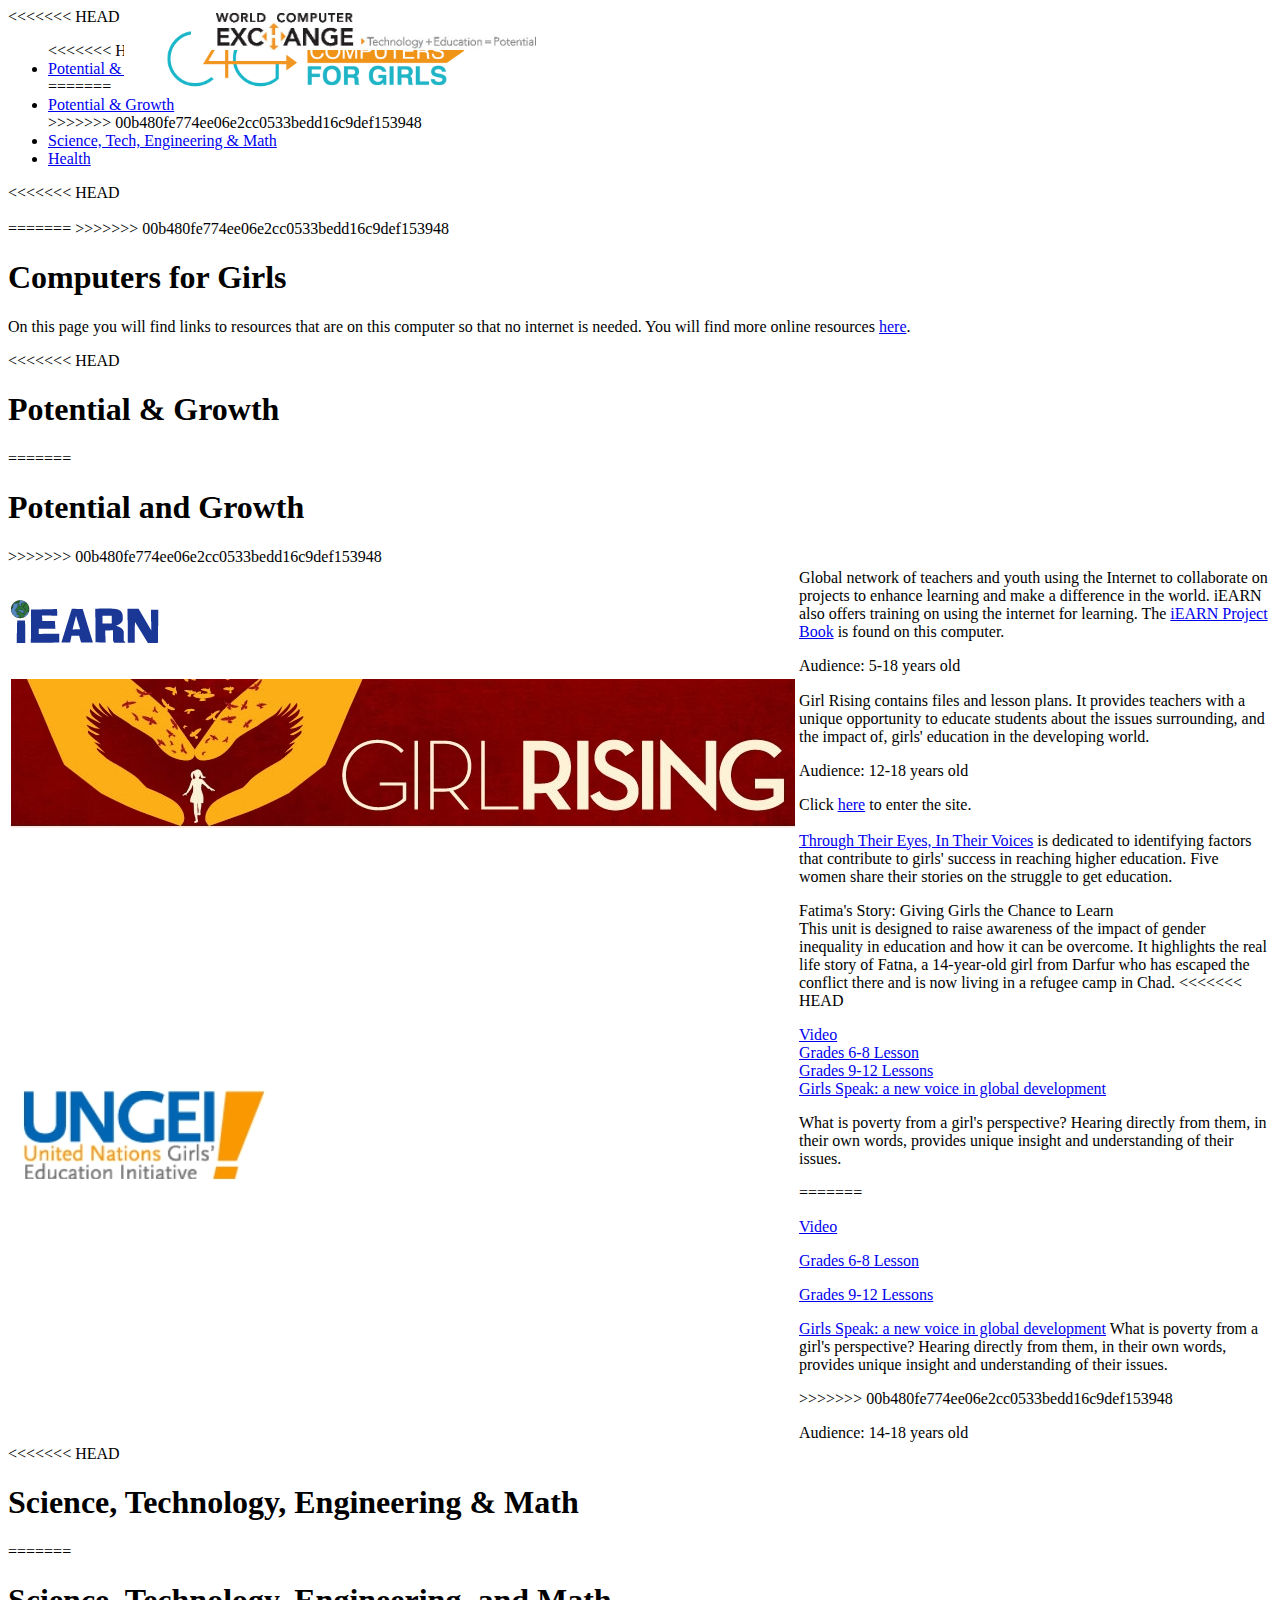
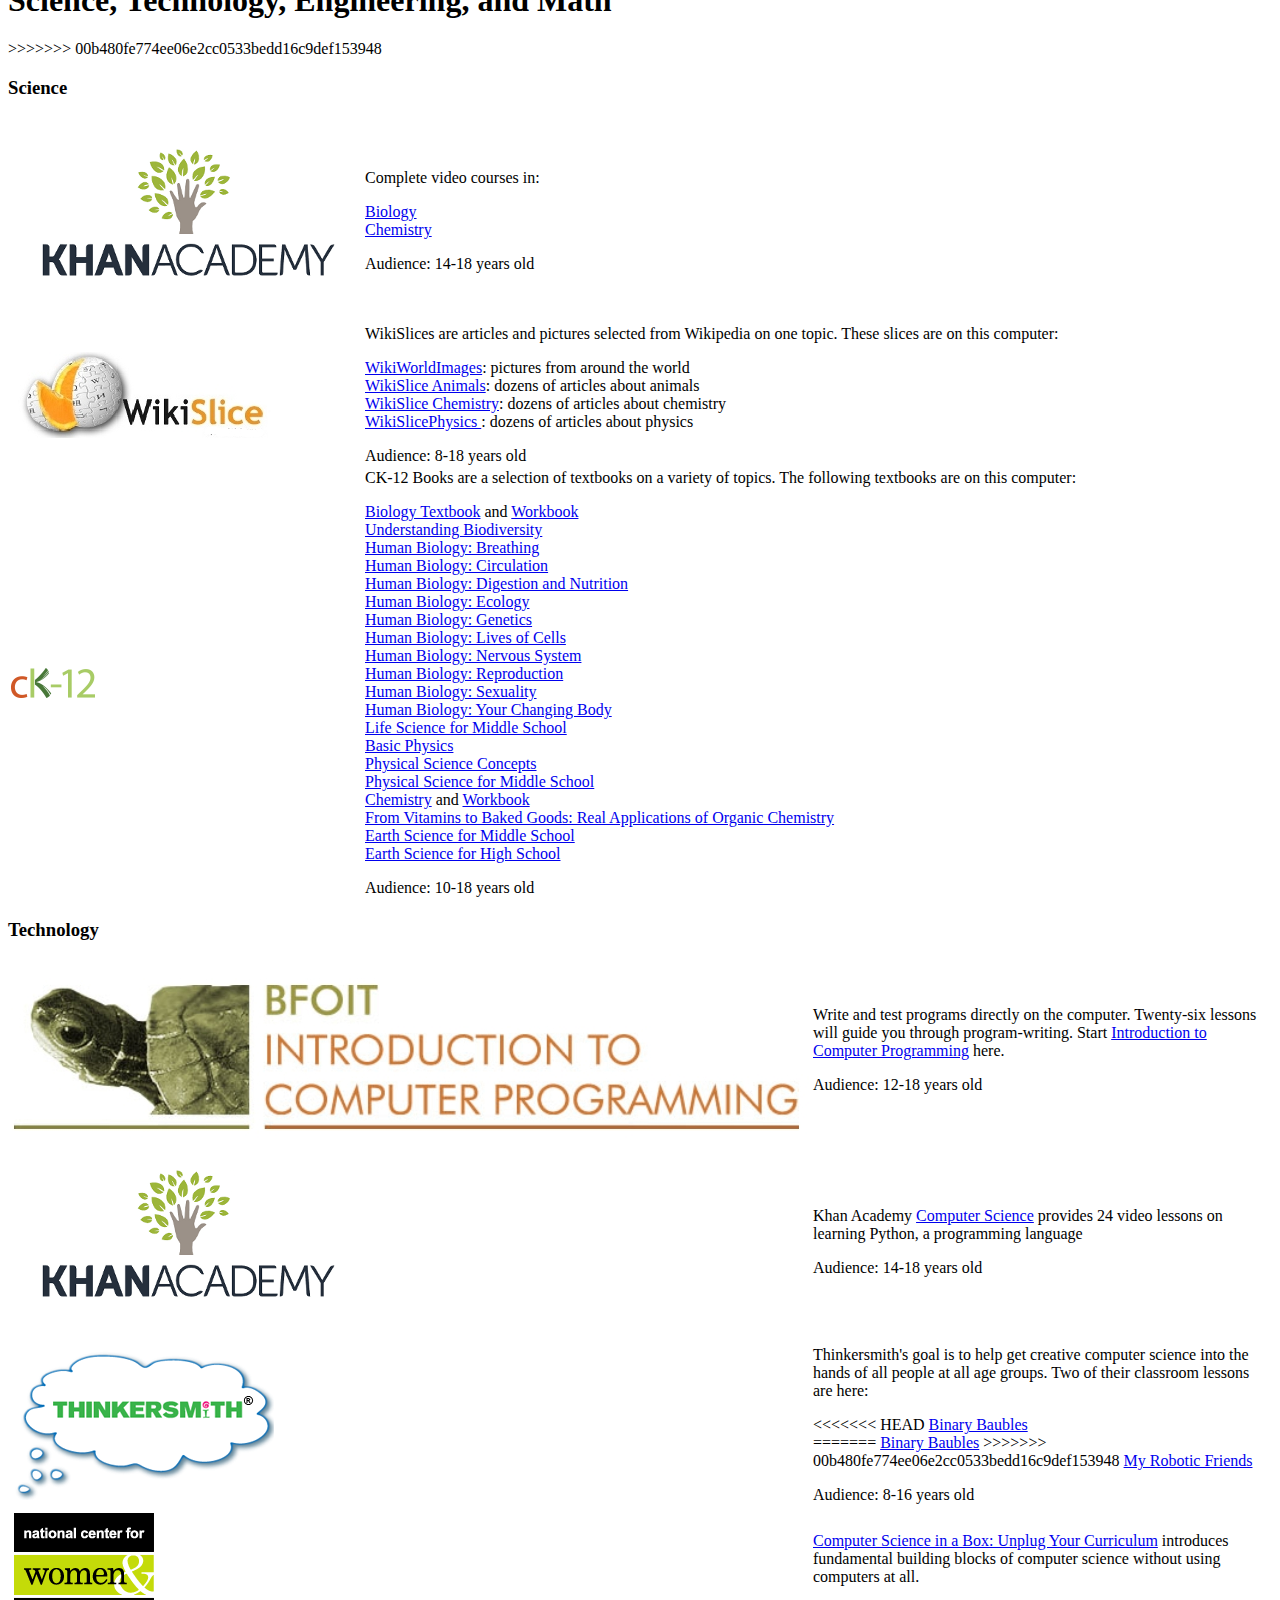
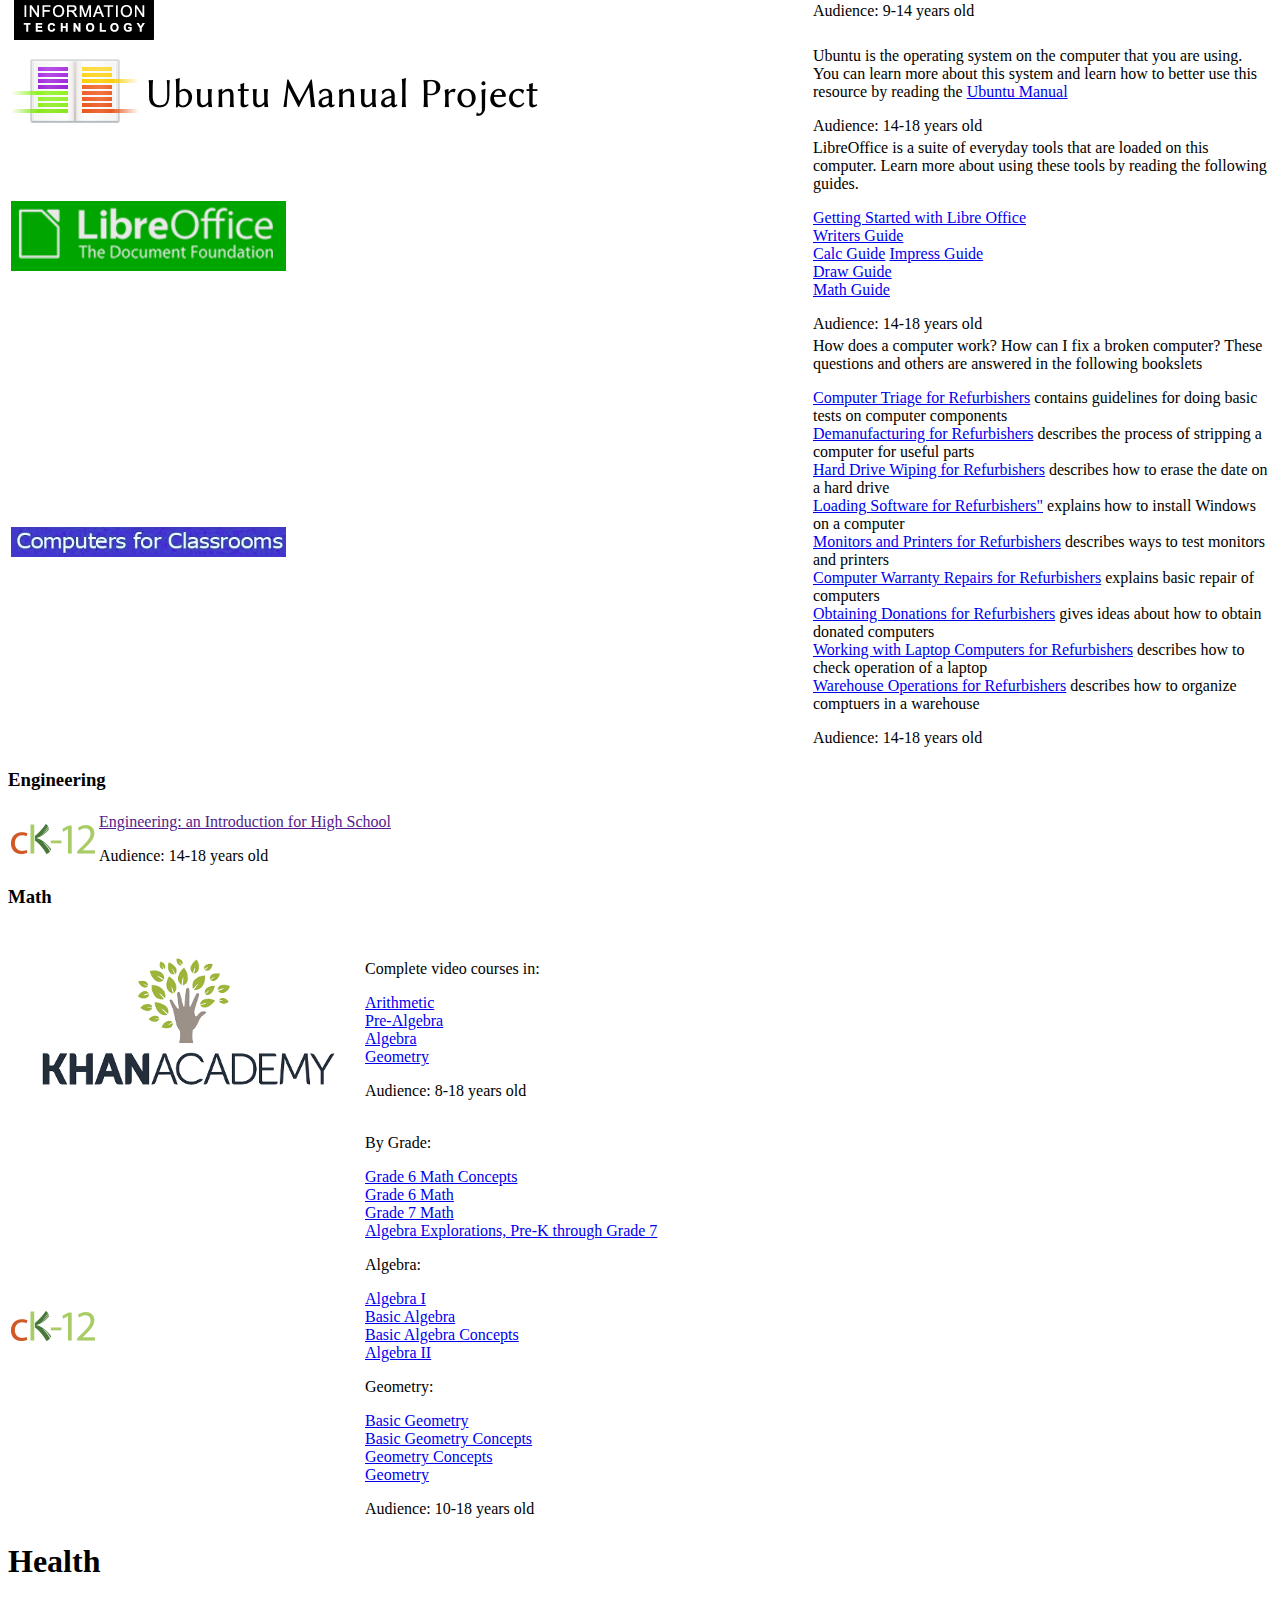
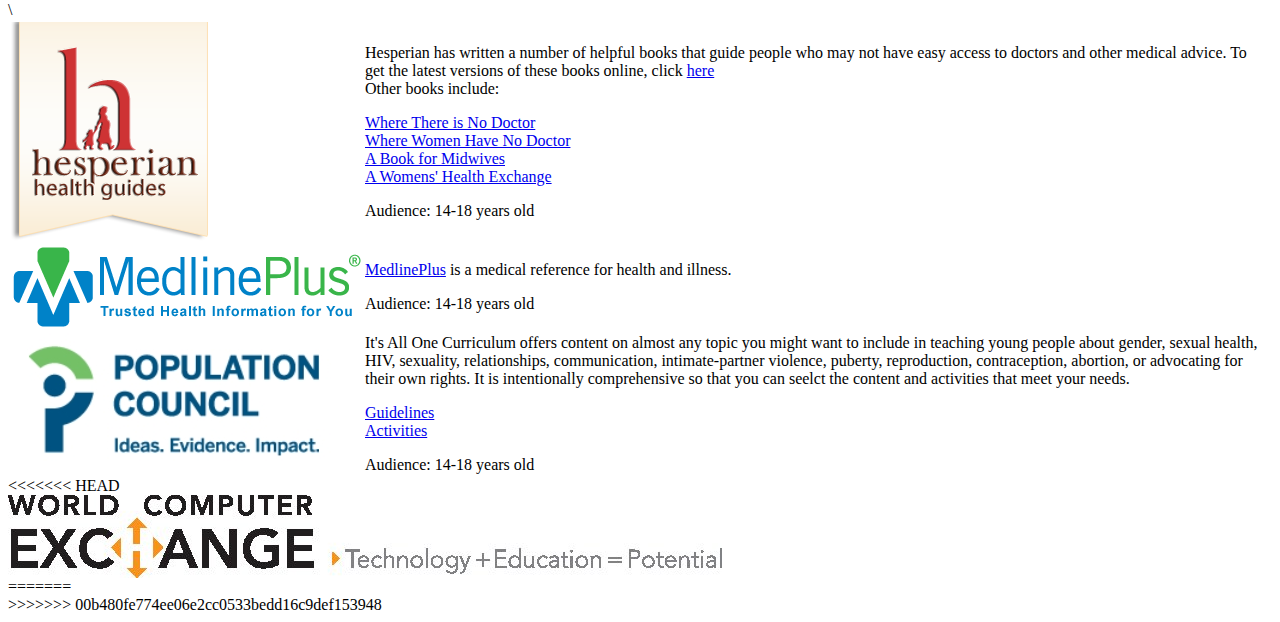
==== commit 727d34c7: "add" ====
--- a/index.html
+++ b/index.html
@@ -15,12 +15,20 @@
     <div class = "container">
 
       <div class = "header_img">
+<<<<<<< HEAD
         <img alt="World Computer Exchange" src="images/c4g_comb.png">
+=======
+        <img alt="World Computer Exchange" src="images/logo2010.png">
+>>>>>>> 00b480fe774ee06e2cc0533bedd16c9def153948
       </div>
 
       <div class = "navbar">
       	<ul>
+<<<<<<< HEAD
       		<li><a href = "#potential">Potential & Growth</a></li>
+=======
+      		<li><a href = "#pg">Potential & Growth</a></li>
+>>>>>>> 00b480fe774ee06e2cc0533bedd16c9def153948
       		<li><a href = "#stem">Science, Tech, Engineering & Math</a></li>
       		<li><a href = "#health">Health</a></li>
       	</ul>
@@ -29,7 +37,10 @@
       <div class = "content" id = "site">
 
 	      <div class = "head_desc" >
+<<<<<<< HEAD
 	      	<br><br>
+=======
+>>>>>>> 00b480fe774ee06e2cc0533bedd16c9def153948
 	        <h1>Computers for Girls</h1>
 	        <p>
 	          On this page you will find links to resources that are on this computer so that no internet is needed. You will find more online resources <a href = "index_online.html">here</a>.
@@ -37,9 +48,14 @@
 	      </div>
 
       
+<<<<<<< HEAD
         <div class = "potential" id = "potential">
           <div class = "pot_body">
           <h1>Potential & Growth</h1>
+=======
+        <div class = "potential" id = "pg">
+          <h1>Potential and Growth</h1>
+>>>>>>> 00b480fe774ee06e2cc0533bedd16c9def153948
           <table>
             <tbody>
               <tr>
@@ -61,22 +77,38 @@
                   <p><a href = "UNGEI/RTRdocument.pdf">Through Their Eyes, In Their Voices</a> is dedicated to identifying factors that contribute to girls' success in reaching higher education. Five women share their stories on the struggle to get education.</p>
                   Fatima's Story: Giving Girls the Chance to Learn<br>
                   This unit is designed to raise awareness of the impact of gender inequality in education and how it can be overcome. It highlights the real life story of Fatna, a 14-year-old girl from Darfur who has escaped the conflict there and is now living in a refugee camp in Chad.
+<<<<<<< HEAD
                   <p class = "tabbed">
                   <a href = "UNGEI/FatnaVideo.flv">Video</a><br>
                   <a href = "UNGEI/Fatna_MS_w_bookmarks.pdf">Grades 6-8 Lesson</a><br>
                   <a href = "UNGEI/Fatna_HS_w_bookmarks.pdf">Grades 9-12 Lessons</a><br>
                   <a href = "UNGEI/Girls-Speak-A-New-Voice-In-Global-Development.pdf">Girls Speak: a new voice in global development</a></p>
                   <p>What is poverty from a girl's perspective? Hearing directly from them, in their own words, provides unique insight and understanding of their issues.</p>
-                  <p>Audience: 14-18 years old</p>
-                </td>
-              </tr>
-            </tbody>
-          </table>
+=======
+                  <p><a href = "UNGEI/FatnaVideo.flv">Video</a></p>
+                  <p><a href = "UNGEI/Fatna_MS_w_bookmarks.pdf">Grades 6-8 Lesson</a></p>
+                  <p><a href = "UNGEI/Fatna_HS_w_bookmarks.pdf">Grades 9-12 Lessons</a></p>
+                  <p><a href = "UNGEI/Girls-Speak-A-New-Voice-In-Global-Development.pdf">Girls Speak: a new voice in global development</a>
+                  What is poverty from a girl's perspective? Hearing directly from them, in their own words, provides unique insight and understanding of their issues.</p>
+>>>>>>> 00b480fe774ee06e2cc0533bedd16c9def153948
+                  <p>Audience: 14-18 years old</p>
+                </td>
+              </tr>
+            </tbody>
+          </table>
+<<<<<<< HEAD
           </div>
         </div>
 
         <div class = "STEM" id = "stem">
           <h1>Science, Technology, Engineering & Math</h1>
+=======
+        </div>
+
+        <div class = "break" id = "break">
+        <div class = "STEM" id = "stem">
+          <h1>Science, Technology, Engineering, and Math</h1>
+>>>>>>> 00b480fe774ee06e2cc0533bedd16c9def153948
           <h3>Science</h3>
           <table>
             <tbody>
@@ -157,7 +189,11 @@
                 <td>
                   <p>Thinkersmith's goal is to help get creative computer science into the hands of all people at all age groups. Two of their classroom lessons are here:</p>
                   <p class = "tabbed">
+<<<<<<< HEAD
                     <a href = "Thinkersmith/CSEDbinary.pdf">Binary Baubles</a><br>
+=======
+                    <a href = "Thinkersmith/CSEDbinary.pdf">Binary Baubles</a>
+>>>>>>> 00b480fe774ee06e2cc0533bedd16c9def153948
                     <a href = "Thinkersmith/CSEDrobotics.pdf">My Robotic Friends</a>
                   </p>
                   <p>Audience: 8-16 years old</p>
@@ -311,7 +347,11 @@
             </tbody>
           </table>
         </div>
+<<<<<<< HEAD
         <div id="footer">
           <img alt="World Computer Exchange" src="images/logo2010.png">
         </div>
-  </div>+  </div>
+=======
+      </div>
+>>>>>>> 00b480fe774ee06e2cc0533bedd16c9def153948
--- a/main.css
+++ b/main.css
@@ -1,3 +1,4 @@
+<<<<<<< HEAD
 body{
 	background-color: #f0efef;
 }
@@ -15,10 +16,25 @@
 	background-color: white;
 
 
+=======
+
+.header_img img{
+	position: fixed;  
+	top: 0px;  
+	z-index: 10; 
+	width: 50%;
+	padding-left: 25%;
+	padding-right: 25%;
+	padding-top: 1%;
+	padding-bottom: 0%;
+	margin: auto;
+	background-color: white;
+>>>>>>> 00b480fe774ee06e2cc0533bedd16c9def153948
 }
 
 .navbar{
 	position: fixed;
+<<<<<<< HEAD
 	top: 10%;
 	margin: auto;
 	width: 74%;
@@ -31,6 +47,14 @@
 
 .tabbed{
 	margin-left: 50px;
+=======
+	top: 13%;
+	margin: auto;
+	width: 75%;
+	padding-top: 3%;
+	padding-left: 12.5%;
+	background-color: white;
+>>>>>>> 00b480fe774ee06e2cc0533bedd16c9def153948
 }
 
 .navbar ul{
@@ -39,7 +63,10 @@
 	padding: 0;
 	text-align: center;
 	overflow: hidden;
+<<<<<<< HEAD
 	height: 50px;
+=======
+>>>>>>> 00b480fe774ee06e2cc0533bedd16c9def153948
 }
 
 .navbar li{
@@ -50,6 +77,7 @@
 .navbar a:link, a:visited {
     display: inline;
     width: 100%;
+<<<<<<< HEAD
     font-size: 100%;
     font-weight: bold;
     color: #FFFFFF;
@@ -57,18 +85,31 @@
     text-align: center;
     padding: 5%;
     padding-bottom: 10px;
+=======
+    font-size: 19;
+    font-weight: bold;
+    color: #FFFFFF;
+    background-color: #10bb47;
+    text-align: center;
+    padding: 5%;
+>>>>>>> 00b480fe774ee06e2cc0533bedd16c9def153948
     text-decoration: none;
     text-transform: uppercase;
 }
 
 .navbar a:hover, a:active {
+<<<<<<< HEAD
     background-color: #f5bc2d;
+=======
+    background-color: #075721;
+>>>>>>> 00b480fe774ee06e2cc0533bedd16c9def153948
 } 
 
 #site{
 	padding-top: 10%;
 }
 
+<<<<<<< HEAD
 #potential{
 	padding-top: 15%;
 }
@@ -99,6 +140,22 @@
 
 .content a:visited{
 	color: #57661e;
+=======
+#break{
+	margin-top: 50%;
+}
+
+.container{
+	font-family: Optima, Segoe, "Segoe UI", Candara, Calibri, Arial, sans-serif;
+}
+
+.content a:link{
+	color: #A229FF;
+}
+
+.content a:visited{
+	color: #3c0a63;
+>>>>>>> 00b480fe774ee06e2cc0533bedd16c9def153948
 }
 
 .head_desc{
@@ -108,8 +165,22 @@
 	text-align: center;
 }
 
-
-
+<<<<<<< HEAD
+
+
+=======
+.head_desc h1{
+
+}
+
+.potential h1 span{
+	margin-top: -1000px;
+}
+
+.content{
+
+}
+>>>>>>> 00b480fe774ee06e2cc0533bedd16c9def153948
 
 .content img{
 	width: 200px;
@@ -121,6 +192,7 @@
 	padding-top: 50px;
 }
 
+<<<<<<< HEAD
 .content h1{
 	color: #880000;
 	padding: 0;
@@ -133,6 +205,8 @@
 	color: black;
 }
 
+=======
+>>>>>>> 00b480fe774ee06e2cc0533bedd16c9def153948
 .content h3{
 	color: #5a5a5a;
 	font-size: 25px;
@@ -142,7 +216,11 @@
 	margin-left: auto;
 	margin-right: auto;
 	border-collapse: collapse;
+<<<<<<< HEAD
 	width: 100%;
+=======
+	width: 80%;
+>>>>>>> 00b480fe774ee06e2cc0533bedd16c9def153948
 	border: none;
 	background-color: ;
 }
@@ -158,6 +236,7 @@
 tr{
 	border-bottom: 1px solid #B0B0B0;
 	border-top: 1px solid #B0B0B0;
+<<<<<<< HEAD
 }
 
 #footer{
@@ -166,4 +245,6 @@
 
 #footer img{
 	width: 50%;
+=======
+>>>>>>> 00b480fe774ee06e2cc0533bedd16c9def153948
 }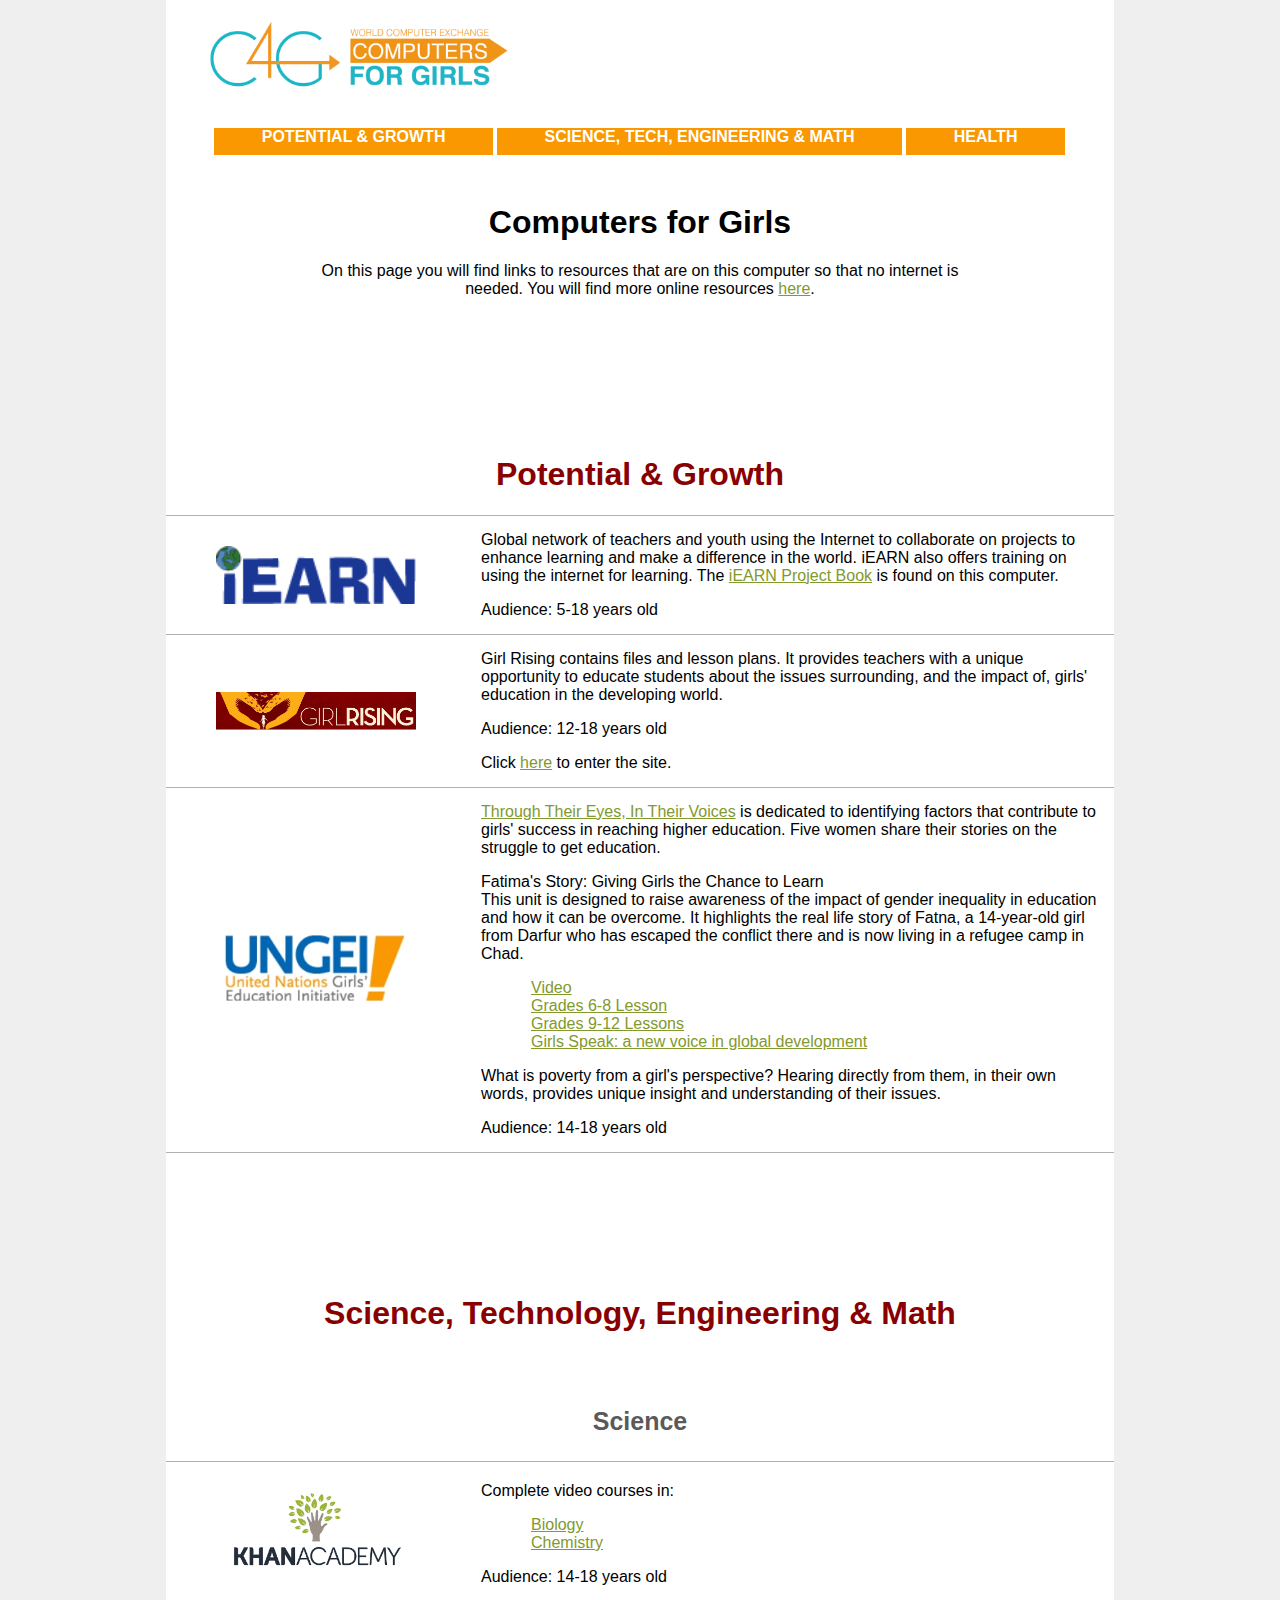
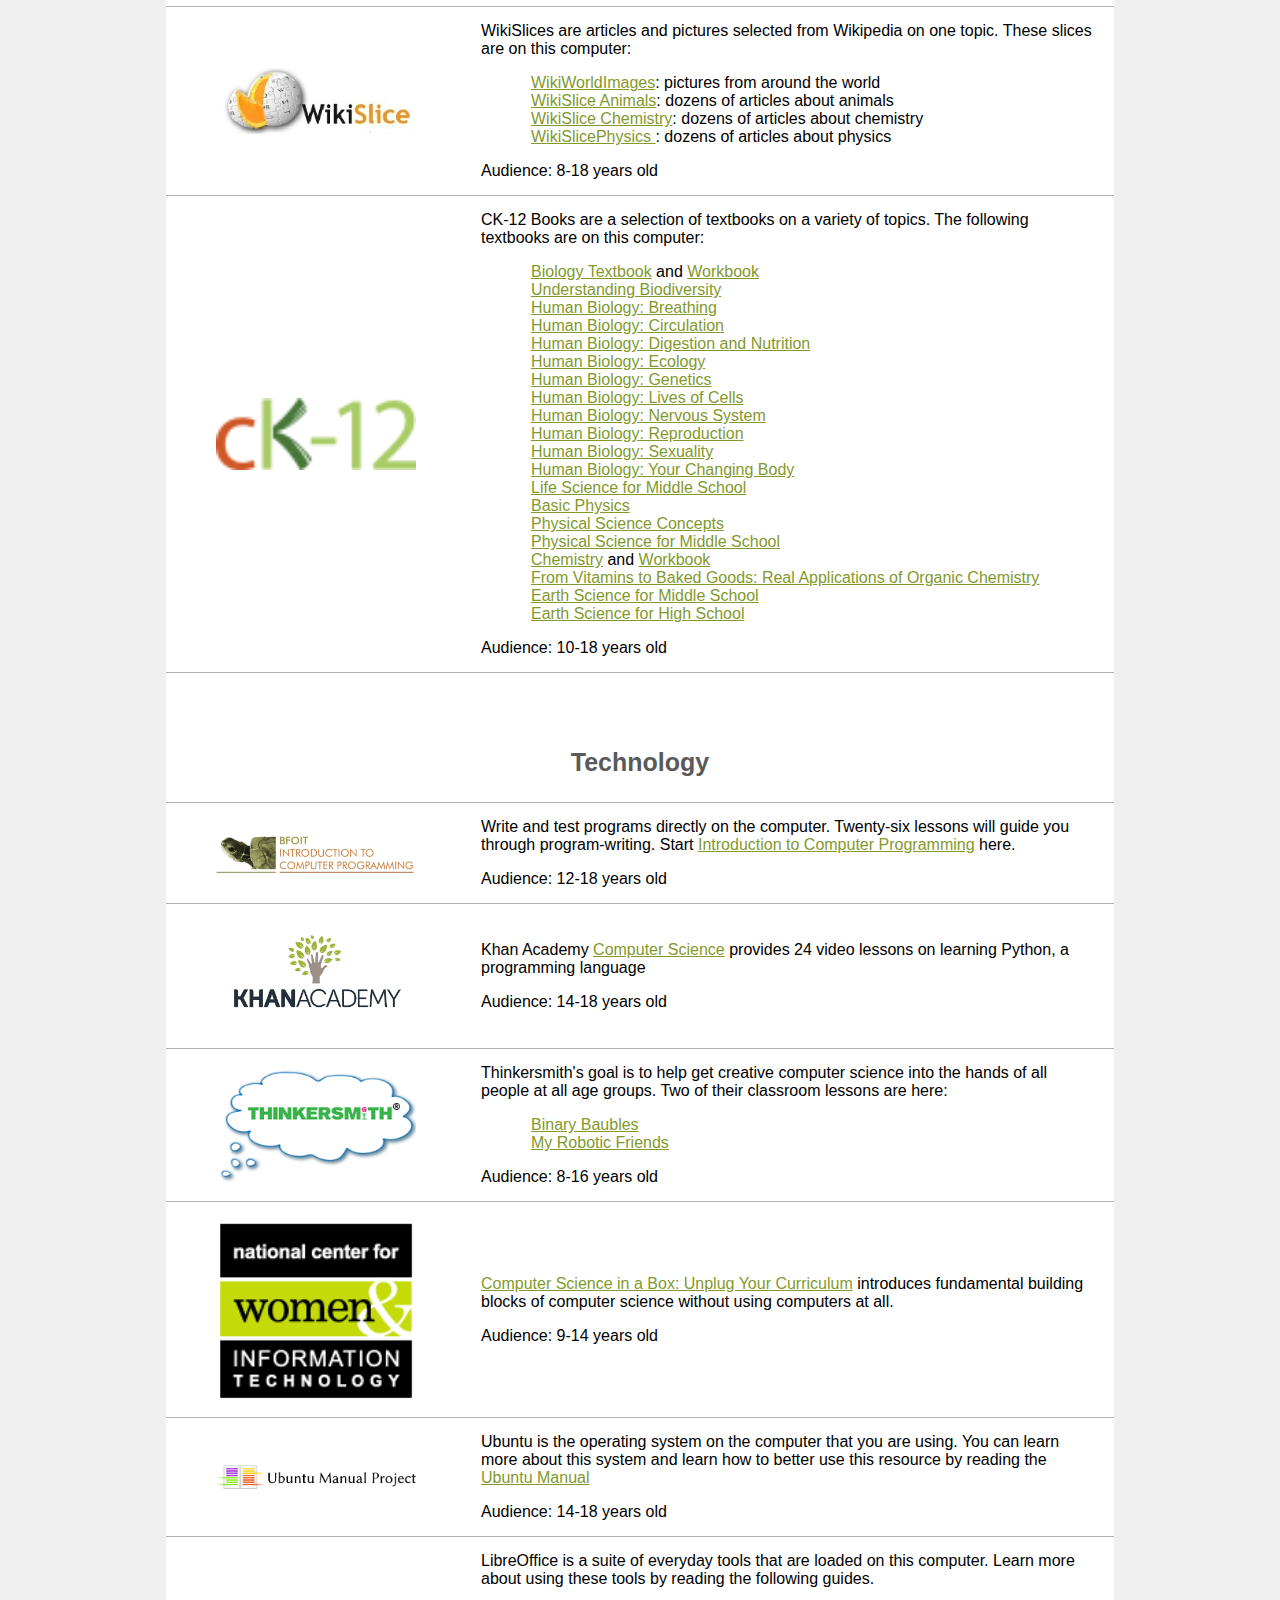
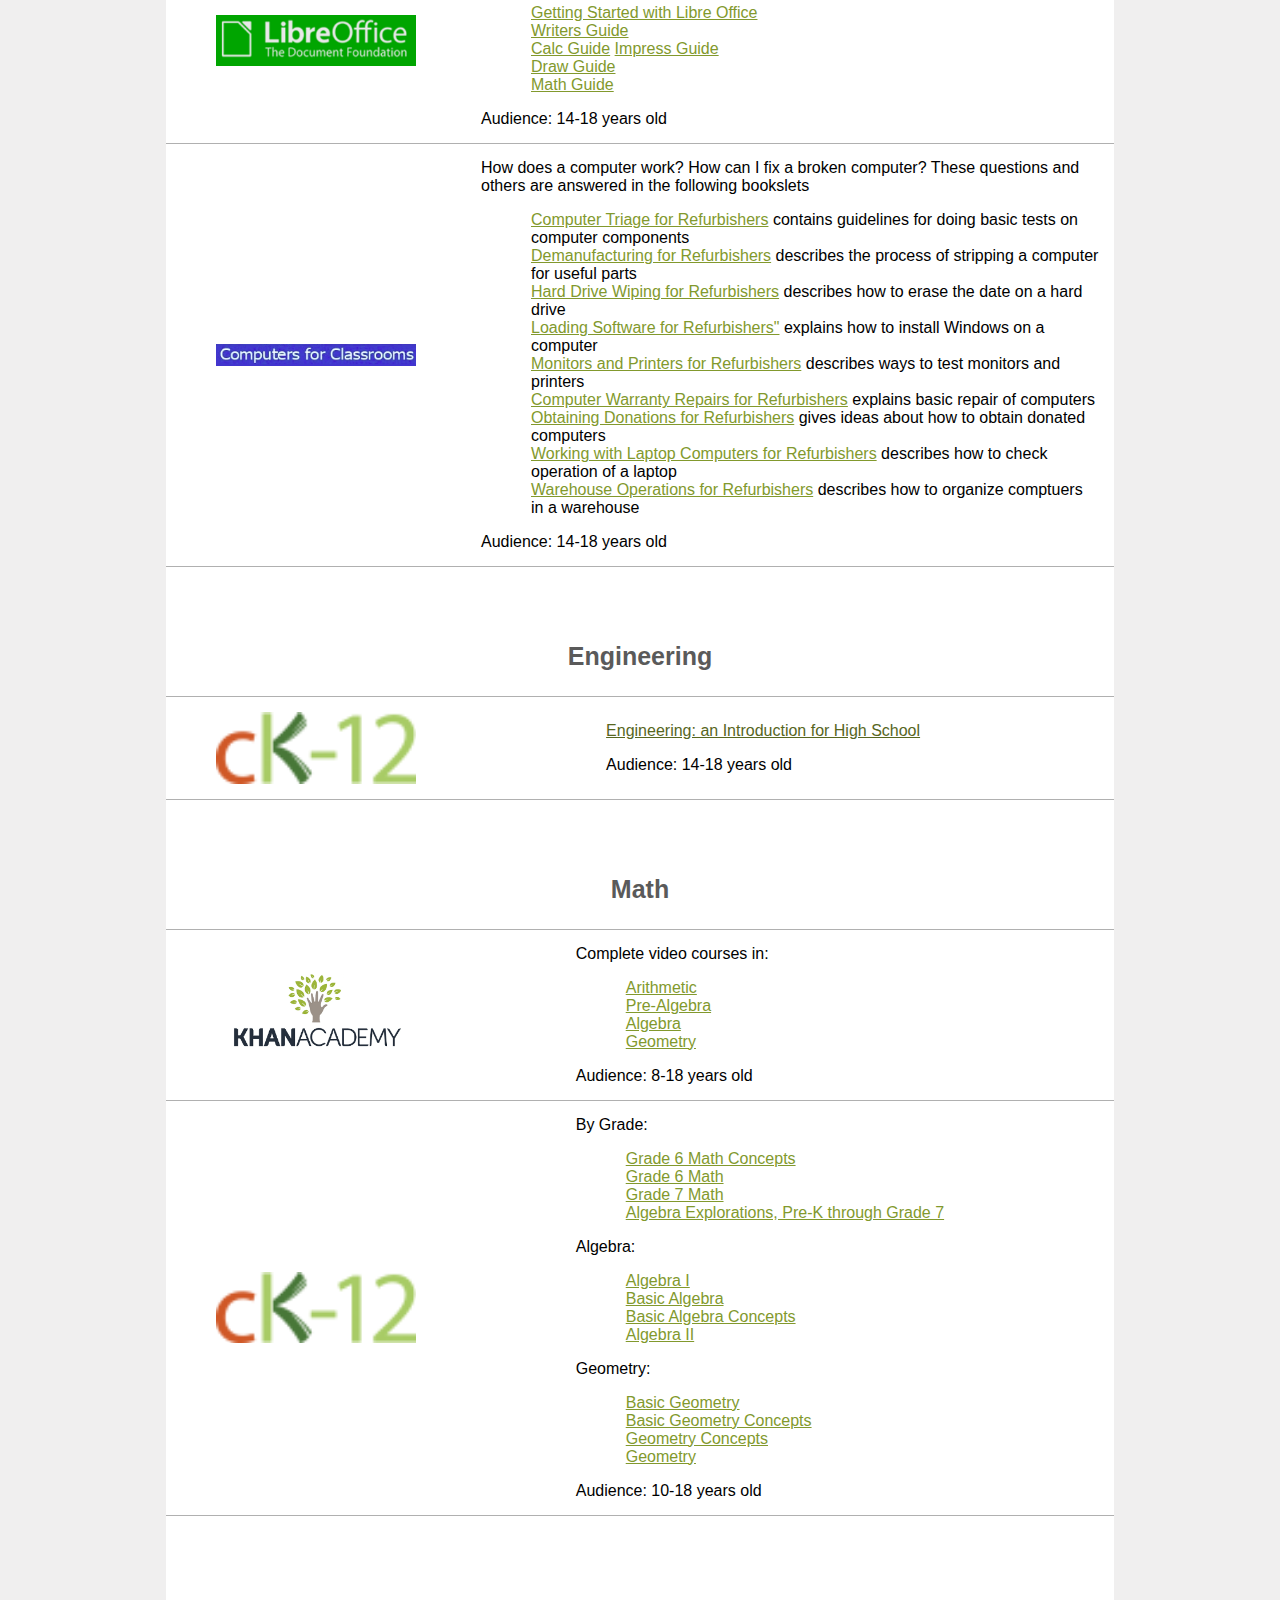
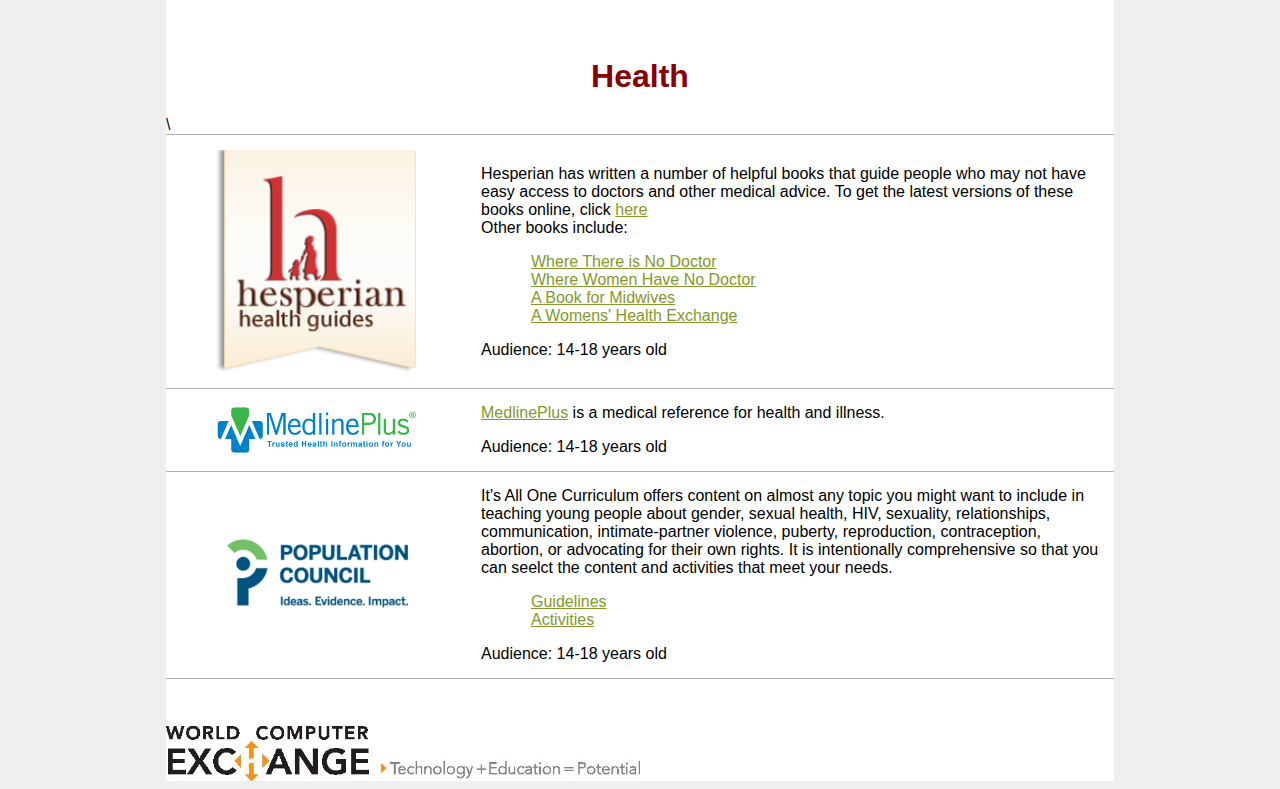
==== commit 66621efb: "updating content and index_online.html" ====
--- a/index.html
+++ b/index.html
@@ -15,20 +15,12 @@
     <div class = "container">
 
       <div class = "header_img">
-<<<<<<< HEAD
         <img alt="World Computer Exchange" src="images/c4g_comb.png">
-=======
-        <img alt="World Computer Exchange" src="images/logo2010.png">
->>>>>>> 00b480fe774ee06e2cc0533bedd16c9def153948
       </div>
 
       <div class = "navbar">
       	<ul>
-<<<<<<< HEAD
       		<li><a href = "#potential">Potential & Growth</a></li>
-=======
-      		<li><a href = "#pg">Potential & Growth</a></li>
->>>>>>> 00b480fe774ee06e2cc0533bedd16c9def153948
       		<li><a href = "#stem">Science, Tech, Engineering & Math</a></li>
       		<li><a href = "#health">Health</a></li>
       	</ul>
@@ -37,10 +29,7 @@
       <div class = "content" id = "site">
 
 	      <div class = "head_desc" >
-<<<<<<< HEAD
 	      	<br><br>
-=======
->>>>>>> 00b480fe774ee06e2cc0533bedd16c9def153948
 	        <h1>Computers for Girls</h1>
 	        <p>
 	          On this page you will find links to resources that are on this computer so that no internet is needed. You will find more online resources <a href = "index_online.html">here</a>.
@@ -48,14 +37,9 @@
 	      </div>
 
       
-<<<<<<< HEAD
         <div class = "potential" id = "potential">
           <div class = "pot_body">
           <h1>Potential & Growth</h1>
-=======
-        <div class = "potential" id = "pg">
-          <h1>Potential and Growth</h1>
->>>>>>> 00b480fe774ee06e2cc0533bedd16c9def153948
           <table>
             <tbody>
               <tr>
@@ -77,38 +61,22 @@
                   <p><a href = "UNGEI/RTRdocument.pdf">Through Their Eyes, In Their Voices</a> is dedicated to identifying factors that contribute to girls' success in reaching higher education. Five women share their stories on the struggle to get education.</p>
                   Fatima's Story: Giving Girls the Chance to Learn<br>
                   This unit is designed to raise awareness of the impact of gender inequality in education and how it can be overcome. It highlights the real life story of Fatna, a 14-year-old girl from Darfur who has escaped the conflict there and is now living in a refugee camp in Chad.
-<<<<<<< HEAD
                   <p class = "tabbed">
                   <a href = "UNGEI/FatnaVideo.flv">Video</a><br>
                   <a href = "UNGEI/Fatna_MS_w_bookmarks.pdf">Grades 6-8 Lesson</a><br>
                   <a href = "UNGEI/Fatna_HS_w_bookmarks.pdf">Grades 9-12 Lessons</a><br>
                   <a href = "UNGEI/Girls-Speak-A-New-Voice-In-Global-Development.pdf">Girls Speak: a new voice in global development</a></p>
                   <p>What is poverty from a girl's perspective? Hearing directly from them, in their own words, provides unique insight and understanding of their issues.</p>
-=======
-                  <p><a href = "UNGEI/FatnaVideo.flv">Video</a></p>
-                  <p><a href = "UNGEI/Fatna_MS_w_bookmarks.pdf">Grades 6-8 Lesson</a></p>
-                  <p><a href = "UNGEI/Fatna_HS_w_bookmarks.pdf">Grades 9-12 Lessons</a></p>
-                  <p><a href = "UNGEI/Girls-Speak-A-New-Voice-In-Global-Development.pdf">Girls Speak: a new voice in global development</a>
-                  What is poverty from a girl's perspective? Hearing directly from them, in their own words, provides unique insight and understanding of their issues.</p>
->>>>>>> 00b480fe774ee06e2cc0533bedd16c9def153948
-                  <p>Audience: 14-18 years old</p>
-                </td>
-              </tr>
-            </tbody>
-          </table>
-<<<<<<< HEAD
+                  <p>Audience: 14-18 years old</p>
+                </td>
+              </tr>
+            </tbody>
+          </table>
           </div>
         </div>
 
         <div class = "STEM" id = "stem">
           <h1>Science, Technology, Engineering & Math</h1>
-=======
-        </div>
-
-        <div class = "break" id = "break">
-        <div class = "STEM" id = "stem">
-          <h1>Science, Technology, Engineering, and Math</h1>
->>>>>>> 00b480fe774ee06e2cc0533bedd16c9def153948
           <h3>Science</h3>
           <table>
             <tbody>
@@ -189,11 +157,7 @@
                 <td>
                   <p>Thinkersmith's goal is to help get creative computer science into the hands of all people at all age groups. Two of their classroom lessons are here:</p>
                   <p class = "tabbed">
-<<<<<<< HEAD
                     <a href = "Thinkersmith/CSEDbinary.pdf">Binary Baubles</a><br>
-=======
-                    <a href = "Thinkersmith/CSEDbinary.pdf">Binary Baubles</a>
->>>>>>> 00b480fe774ee06e2cc0533bedd16c9def153948
                     <a href = "Thinkersmith/CSEDrobotics.pdf">My Robotic Friends</a>
                   </p>
                   <p>Audience: 8-16 years old</p>
@@ -347,11 +311,7 @@
             </tbody>
           </table>
         </div>
-<<<<<<< HEAD
         <div id="footer">
           <img alt="World Computer Exchange" src="images/logo2010.png">
         </div>
-  </div>
-=======
-      </div>
->>>>>>> 00b480fe774ee06e2cc0533bedd16c9def153948
+  </div>--- a/main.css
+++ b/main.css
@@ -1,4 +1,3 @@
-<<<<<<< HEAD
 body{
 	background-color: #f0efef;
 }
@@ -16,25 +15,10 @@
 	background-color: white;
 
 
-=======
-
-.header_img img{
-	position: fixed;  
-	top: 0px;  
-	z-index: 10; 
-	width: 50%;
-	padding-left: 25%;
-	padding-right: 25%;
-	padding-top: 1%;
-	padding-bottom: 0%;
-	margin: auto;
-	background-color: white;
->>>>>>> 00b480fe774ee06e2cc0533bedd16c9def153948
 }
 
 .navbar{
 	position: fixed;
-<<<<<<< HEAD
 	top: 10%;
 	margin: auto;
 	width: 74%;
@@ -47,14 +31,6 @@
 
 .tabbed{
 	margin-left: 50px;
-=======
-	top: 13%;
-	margin: auto;
-	width: 75%;
-	padding-top: 3%;
-	padding-left: 12.5%;
-	background-color: white;
->>>>>>> 00b480fe774ee06e2cc0533bedd16c9def153948
 }
 
 .navbar ul{
@@ -63,10 +39,7 @@
 	padding: 0;
 	text-align: center;
 	overflow: hidden;
-<<<<<<< HEAD
 	height: 50px;
-=======
->>>>>>> 00b480fe774ee06e2cc0533bedd16c9def153948
 }
 
 .navbar li{
@@ -77,7 +50,6 @@
 .navbar a:link, a:visited {
     display: inline;
     width: 100%;
-<<<<<<< HEAD
     font-size: 100%;
     font-weight: bold;
     color: #FFFFFF;
@@ -85,31 +57,18 @@
     text-align: center;
     padding: 5%;
     padding-bottom: 10px;
-=======
-    font-size: 19;
-    font-weight: bold;
-    color: #FFFFFF;
-    background-color: #10bb47;
-    text-align: center;
-    padding: 5%;
->>>>>>> 00b480fe774ee06e2cc0533bedd16c9def153948
     text-decoration: none;
     text-transform: uppercase;
 }
 
 .navbar a:hover, a:active {
-<<<<<<< HEAD
     background-color: #f5bc2d;
-=======
-    background-color: #075721;
->>>>>>> 00b480fe774ee06e2cc0533bedd16c9def153948
 } 
 
 #site{
 	padding-top: 10%;
 }
 
-<<<<<<< HEAD
 #potential{
 	padding-top: 15%;
 }
@@ -140,22 +99,6 @@
 
 .content a:visited{
 	color: #57661e;
-=======
-#break{
-	margin-top: 50%;
-}
-
-.container{
-	font-family: Optima, Segoe, "Segoe UI", Candara, Calibri, Arial, sans-serif;
-}
-
-.content a:link{
-	color: #A229FF;
-}
-
-.content a:visited{
-	color: #3c0a63;
->>>>>>> 00b480fe774ee06e2cc0533bedd16c9def153948
 }
 
 .head_desc{
@@ -165,22 +108,8 @@
 	text-align: center;
 }
 
-<<<<<<< HEAD
 
 
-=======
-.head_desc h1{
-
-}
-
-.potential h1 span{
-	margin-top: -1000px;
-}
-
-.content{
-
-}
->>>>>>> 00b480fe774ee06e2cc0533bedd16c9def153948
 
 .content img{
 	width: 200px;
@@ -192,7 +121,6 @@
 	padding-top: 50px;
 }
 
-<<<<<<< HEAD
 .content h1{
 	color: #880000;
 	padding: 0;
@@ -205,8 +133,6 @@
 	color: black;
 }
 
-=======
->>>>>>> 00b480fe774ee06e2cc0533bedd16c9def153948
 .content h3{
 	color: #5a5a5a;
 	font-size: 25px;
@@ -216,11 +142,7 @@
 	margin-left: auto;
 	margin-right: auto;
 	border-collapse: collapse;
-<<<<<<< HEAD
 	width: 100%;
-=======
-	width: 80%;
->>>>>>> 00b480fe774ee06e2cc0533bedd16c9def153948
 	border: none;
 	background-color: ;
 }
@@ -236,7 +158,6 @@
 tr{
 	border-bottom: 1px solid #B0B0B0;
 	border-top: 1px solid #B0B0B0;
-<<<<<<< HEAD
 }
 
 #footer{
@@ -245,6 +166,4 @@
 
 #footer img{
 	width: 50%;
-=======
->>>>>>> 00b480fe774ee06e2cc0533bedd16c9def153948
 }